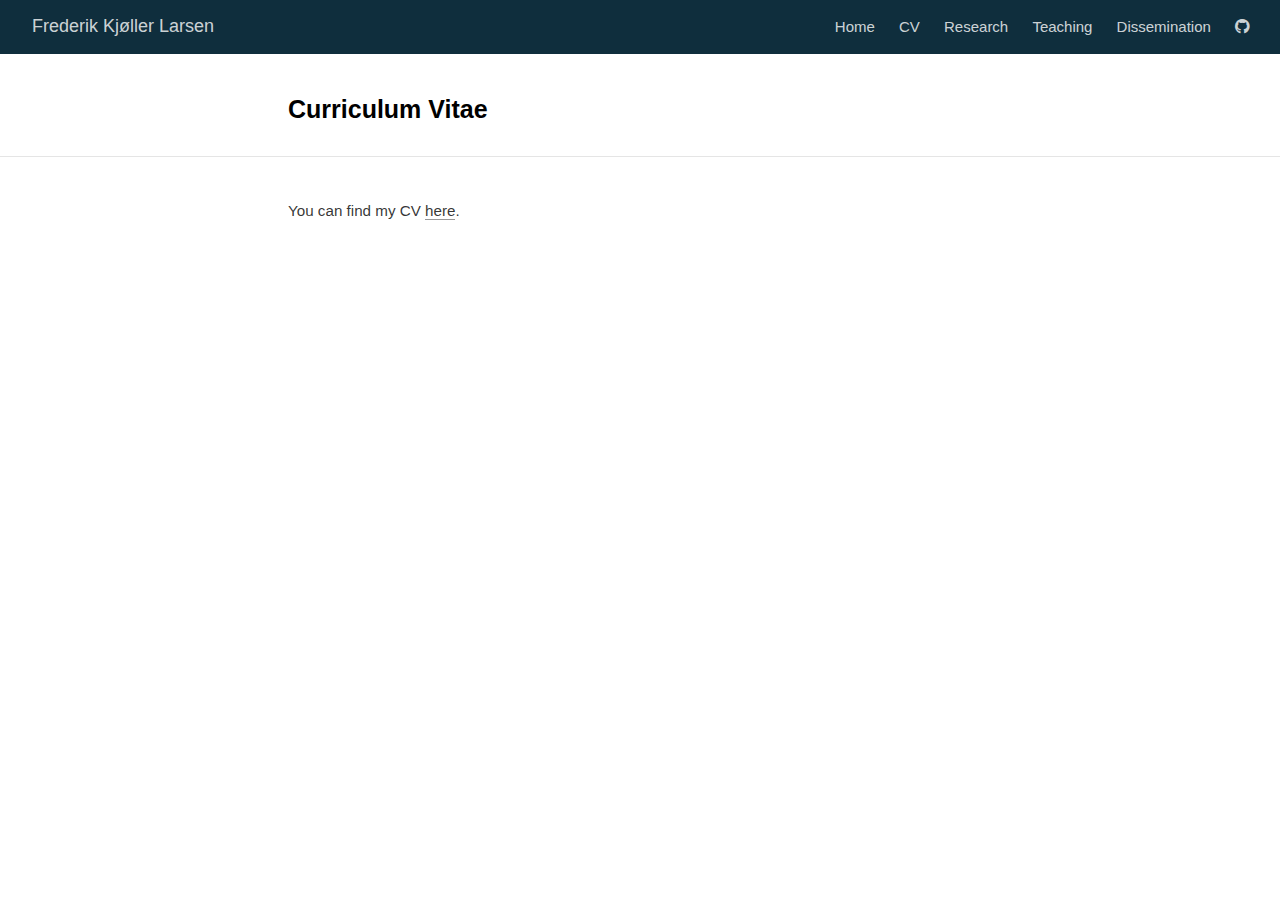
==== docs/cv.html @ 3d1d7c8d "create website" ====
<!DOCTYPE html>

<html xmlns="http://www.w3.org/1999/xhtml" lang="" xml:lang="">

<head>
  <meta charset="utf-8"/>
  <meta name="viewport" content="width=device-width, initial-scale=1"/>
  <meta http-equiv="X-UA-Compatible" content="IE=Edge,chrome=1"/>
  <meta name="generator" content="distill" />

  <style type="text/css">
  /* Hide doc at startup (prevent jankiness while JS renders/transforms) */
  body {
    visibility: hidden;
  }
  </style>

 <!--radix_placeholder_import_source-->
 <!--/radix_placeholder_import_source-->

<style type="text/css">code{white-space: pre;}</style>
<style type="text/css" data-origin="pandoc">
pre > code.sourceCode { white-space: pre; position: relative; }
pre > code.sourceCode > span { display: inline-block; line-height: 1.25; }
pre > code.sourceCode > span:empty { height: 1.2em; }
.sourceCode { overflow: visible; }
code.sourceCode > span { color: inherit; text-decoration: inherit; }
div.sourceCode { margin: 1em 0; }
pre.sourceCode { margin: 0; }
@media screen {
div.sourceCode { overflow: auto; }
}
@media print {
pre > code.sourceCode { white-space: pre-wrap; }
pre > code.sourceCode > span { text-indent: -5em; padding-left: 5em; }
}
pre.numberSource code
  { counter-reset: source-line 0; }
pre.numberSource code > span
  { position: relative; left: -4em; counter-increment: source-line; }
pre.numberSource code > span > a:first-child::before
  { content: counter(source-line);
    position: relative; left: -1em; text-align: right; vertical-align: baseline;
    border: none; display: inline-block;
    -webkit-touch-callout: none; -webkit-user-select: none;
    -khtml-user-select: none; -moz-user-select: none;
    -ms-user-select: none; user-select: none;
    padding: 0 4px; width: 4em;
    color: #aaaaaa;
  }
pre.numberSource { margin-left: 3em; border-left: 1px solid #aaaaaa;  padding-left: 4px; }
div.sourceCode
  {   }
@media screen {
pre > code.sourceCode > span > a:first-child::before { text-decoration: underline; }
}
code span.al { color: #ad0000; } /* Alert */
code span.an { color: #5e5e5e; } /* Annotation */
code span.at { } /* Attribute */
code span.bn { color: #ad0000; } /* BaseN */
code span.bu { } /* BuiltIn */
code span.cf { color: #007ba5; } /* ControlFlow */
code span.ch { color: #20794d; } /* Char */
code span.cn { color: #8f5902; } /* Constant */
code span.co { color: #5e5e5e; } /* Comment */
code span.cv { color: #5e5e5e; font-style: italic; } /* CommentVar */
code span.do { color: #5e5e5e; font-style: italic; } /* Documentation */
code span.dt { color: #ad0000; } /* DataType */
code span.dv { color: #ad0000; } /* DecVal */
code span.er { color: #ad0000; } /* Error */
code span.ex { } /* Extension */
code span.fl { color: #ad0000; } /* Float */
code span.fu { color: #4758ab; } /* Function */
code span.im { } /* Import */
code span.in { color: #5e5e5e; } /* Information */
code span.kw { color: #007ba5; } /* Keyword */
code span.op { color: #5e5e5e; } /* Operator */
code span.ot { color: #007ba5; } /* Other */
code span.pp { color: #ad0000; } /* Preprocessor */
code span.sc { color: #5e5e5e; } /* SpecialChar */
code span.ss { color: #20794d; } /* SpecialString */
code span.st { color: #20794d; } /* String */
code span.va { color: #111111; } /* Variable */
code span.vs { color: #20794d; } /* VerbatimString */
code span.wa { color: #5e5e5e; font-style: italic; } /* Warning */
</style>


  <!--radix_placeholder_meta_tags-->
  <title>Frederik Kjøller Larsen: Curriculum Vitae</title>




  <!--  https://developers.facebook.com/docs/sharing/webmasters#markup -->
  <meta property="og:title" content="Frederik Kjøller Larsen: Curriculum Vitae"/>
  <meta property="og:type" content="article"/>
  <meta property="og:locale" content="en_US"/>
  <meta property="og:site_name" content="Frederik Kjøller Larsen"/>

  <!--  https://dev.twitter.com/cards/types/summary -->
  <meta property="twitter:card" content="summary"/>
  <meta property="twitter:title" content="Frederik Kjøller Larsen: Curriculum Vitae"/>

  <!--/radix_placeholder_meta_tags-->
  <!--radix_placeholder_rmarkdown_metadata-->

  <script type="text/json" id="radix-rmarkdown-metadata">
  {"type":"list","attributes":{"names":{"type":"character","attributes":{},"value":["title","output"]}},"value":[{"type":"character","attributes":{},"value":["Curriculum Vitae"]},{"type":"character","attributes":{},"value":["distill::distill_article"]}]}
  </script>
  <!--/radix_placeholder_rmarkdown_metadata-->
  <!--radix_placeholder_navigation_in_header-->
  <meta name="distill:offset" content=""/>

  <script type="application/javascript">

    window.headroom_prevent_pin = false;

    window.document.addEventListener("DOMContentLoaded", function (event) {

      // initialize headroom for banner
      var header = $('header').get(0);
      var headerHeight = header.offsetHeight;
      var headroom = new Headroom(header, {
        tolerance: 5,
        onPin : function() {
          if (window.headroom_prevent_pin) {
            window.headroom_prevent_pin = false;
            headroom.unpin();
          }
        }
      });
      headroom.init();
      if(window.location.hash)
        headroom.unpin();
      $(header).addClass('headroom--transition');

      // offset scroll location for banner on hash change
      // (see: https://github.com/WickyNilliams/headroom.js/issues/38)
      window.addEventListener("hashchange", function(event) {
        window.scrollTo(0, window.pageYOffset - (headerHeight + 25));
      });

      // responsive menu
      $('.distill-site-header').each(function(i, val) {
        var topnav = $(this);
        var toggle = topnav.find('.nav-toggle');
        toggle.on('click', function() {
          topnav.toggleClass('responsive');
        });
      });

      // nav dropdowns
      $('.nav-dropbtn').click(function(e) {
        $(this).next('.nav-dropdown-content').toggleClass('nav-dropdown-active');
        $(this).parent().siblings('.nav-dropdown')
           .children('.nav-dropdown-content').removeClass('nav-dropdown-active');
      });
      $("body").click(function(e){
        $('.nav-dropdown-content').removeClass('nav-dropdown-active');
      });
      $(".nav-dropdown").click(function(e){
        e.stopPropagation();
      });
    });
  </script>

  <style type="text/css">

  /* Theme (user-documented overrideables for nav appearance) */

  .distill-site-nav {
    color: rgba(255, 255, 255, 0.8);
    background-color: #0F2E3D;
    font-size: 15px;
    font-weight: 300;
  }

  .distill-site-nav a {
    color: inherit;
    text-decoration: none;
  }

  .distill-site-nav a:hover {
    color: white;
  }

  @media print {
    .distill-site-nav {
      display: none;
    }
  }

  .distill-site-header {

  }

  .distill-site-footer {

  }


  /* Site Header */

  .distill-site-header {
    width: 100%;
    box-sizing: border-box;
    z-index: 3;
  }

  .distill-site-header .nav-left {
    display: inline-block;
    margin-left: 8px;
  }

  @media screen and (max-width: 768px) {
    .distill-site-header .nav-left {
      margin-left: 0;
    }
  }


  .distill-site-header .nav-right {
    float: right;
    margin-right: 8px;
  }

  .distill-site-header a,
  .distill-site-header .title {
    display: inline-block;
    text-align: center;
    padding: 14px 10px 14px 10px;
  }

  .distill-site-header .title {
    font-size: 18px;
    min-width: 150px;
  }

  .distill-site-header .logo {
    padding: 0;
  }

  .distill-site-header .logo img {
    display: none;
    max-height: 20px;
    width: auto;
    margin-bottom: -4px;
  }

  .distill-site-header .nav-image img {
    max-height: 18px;
    width: auto;
    display: inline-block;
    margin-bottom: -3px;
  }



  @media screen and (min-width: 1000px) {
    .distill-site-header .logo img {
      display: inline-block;
    }
    .distill-site-header .nav-left {
      margin-left: 20px;
    }
    .distill-site-header .nav-right {
      margin-right: 20px;
    }
    .distill-site-header .title {
      padding-left: 12px;
    }
  }


  .distill-site-header .nav-toggle {
    display: none;
  }

  .nav-dropdown {
    display: inline-block;
    position: relative;
  }

  .nav-dropdown .nav-dropbtn {
    border: none;
    outline: none;
    color: rgba(255, 255, 255, 0.8);
    padding: 16px 10px;
    background-color: transparent;
    font-family: inherit;
    font-size: inherit;
    font-weight: inherit;
    margin: 0;
    margin-top: 1px;
    z-index: 2;
  }

  .nav-dropdown-content {
    display: none;
    position: absolute;
    background-color: white;
    min-width: 200px;
    border: 1px solid rgba(0,0,0,0.15);
    border-radius: 4px;
    box-shadow: 0px 8px 16px 0px rgba(0,0,0,0.1);
    z-index: 1;
    margin-top: 2px;
    white-space: nowrap;
    padding-top: 4px;
    padding-bottom: 4px;
  }

  .nav-dropdown-content hr {
    margin-top: 4px;
    margin-bottom: 4px;
    border: none;
    border-bottom: 1px solid rgba(0, 0, 0, 0.1);
  }

  .nav-dropdown-active {
    display: block;
  }

  .nav-dropdown-content a, .nav-dropdown-content .nav-dropdown-header {
    color: black;
    padding: 6px 24px;
    text-decoration: none;
    display: block;
    text-align: left;
  }

  .nav-dropdown-content .nav-dropdown-header {
    display: block;
    padding: 5px 24px;
    padding-bottom: 0;
    text-transform: uppercase;
    font-size: 14px;
    color: #999999;
    white-space: nowrap;
  }

  .nav-dropdown:hover .nav-dropbtn {
    color: white;
  }

  .nav-dropdown-content a:hover {
    background-color: #ddd;
    color: black;
  }

  .nav-right .nav-dropdown-content {
    margin-left: -45%;
    right: 0;
  }

  @media screen and (max-width: 768px) {
    .distill-site-header a, .distill-site-header .nav-dropdown  {display: none;}
    .distill-site-header a.nav-toggle {
      float: right;
      display: block;
    }
    .distill-site-header .title {
      margin-left: 0;
    }
    .distill-site-header .nav-right {
      margin-right: 0;
    }
    .distill-site-header {
      overflow: hidden;
    }
    .nav-right .nav-dropdown-content {
      margin-left: 0;
    }
  }


  @media screen and (max-width: 768px) {
    .distill-site-header.responsive {position: relative; min-height: 500px; }
    .distill-site-header.responsive a.nav-toggle {
      position: absolute;
      right: 0;
      top: 0;
    }
    .distill-site-header.responsive a,
    .distill-site-header.responsive .nav-dropdown {
      display: block;
      text-align: left;
    }
    .distill-site-header.responsive .nav-left,
    .distill-site-header.responsive .nav-right {
      width: 100%;
    }
    .distill-site-header.responsive .nav-dropdown {float: none;}
    .distill-site-header.responsive .nav-dropdown-content {position: relative;}
    .distill-site-header.responsive .nav-dropdown .nav-dropbtn {
      display: block;
      width: 100%;
      text-align: left;
    }
  }

  /* Site Footer */

  .distill-site-footer {
    width: 100%;
    overflow: hidden;
    box-sizing: border-box;
    z-index: 3;
    margin-top: 30px;
    padding-top: 30px;
    padding-bottom: 30px;
    text-align: center;
  }

  /* Headroom */

  d-title {
    padding-top: 6rem;
  }

  @media print {
    d-title {
      padding-top: 4rem;
    }
  }

  .headroom {
    z-index: 1000;
    position: fixed;
    top: 0;
    left: 0;
    right: 0;
  }

  .headroom--transition {
    transition: all .4s ease-in-out;
  }

  .headroom--unpinned {
    top: -100px;
  }

  .headroom--pinned {
    top: 0;
  }

  /* adjust viewport for navbar height */
  /* helps vertically center bootstrap (non-distill) content */
  .min-vh-100 {
    min-height: calc(100vh - 100px) !important;
  }

  </style>

  <script src="site_libs/jquery-3.6.0/jquery-3.6.0.min.js"></script>
  <link href="site_libs/font-awesome-5.1.0/css/all.css" rel="stylesheet"/>
  <link href="site_libs/font-awesome-5.1.0/css/v4-shims.css" rel="stylesheet"/>
  <script src="site_libs/headroom-0.9.4/headroom.min.js"></script>
  <script src="site_libs/autocomplete-0.37.1/autocomplete.min.js"></script>
  <script src="site_libs/fuse-6.4.1/fuse.min.js"></script>

  <script type="application/javascript">

  function getMeta(metaName) {
    var metas = document.getElementsByTagName('meta');
    for (let i = 0; i < metas.length; i++) {
      if (metas[i].getAttribute('name') === metaName) {
        return metas[i].getAttribute('content');
      }
    }
    return '';
  }

  function offsetURL(url) {
    var offset = getMeta('distill:offset');
    return offset ? offset + '/' + url : url;
  }

  function createFuseIndex() {

    // create fuse index
    var options = {
      keys: [
        { name: 'title', weight: 20 },
        { name: 'categories', weight: 15 },
        { name: 'description', weight: 10 },
        { name: 'contents', weight: 5 },
      ],
      ignoreLocation: true,
      threshold: 0
    };
    var fuse = new window.Fuse([], options);

    // fetch the main search.json
    return fetch(offsetURL('search.json'))
      .then(function(response) {
        if (response.status == 200) {
          return response.json().then(function(json) {
            // index main articles
            json.articles.forEach(function(article) {
              fuse.add(article);
            });
            // download collections and index their articles
            return Promise.all(json.collections.map(function(collection) {
              return fetch(offsetURL(collection)).then(function(response) {
                if (response.status === 200) {
                  return response.json().then(function(articles) {
                    articles.forEach(function(article) {
                      fuse.add(article);
                    });
                  })
                } else {
                  return Promise.reject(
                    new Error('Unexpected status from search index request: ' +
                              response.status)
                  );
                }
              });
            })).then(function() {
              return fuse;
            });
          });

        } else {
          return Promise.reject(
            new Error('Unexpected status from search index request: ' +
                        response.status)
          );
        }
      });
  }

  window.document.addEventListener("DOMContentLoaded", function (event) {

    // get search element (bail if we don't have one)
    var searchEl = window.document.getElementById('distill-search');
    if (!searchEl)
      return;

    createFuseIndex()
      .then(function(fuse) {

        // make search box visible
        searchEl.classList.remove('hidden');

        // initialize autocomplete
        var options = {
          autoselect: true,
          hint: false,
          minLength: 2,
        };
        window.autocomplete(searchEl, options, [{
          source: function(query, callback) {
            const searchOptions = {
              isCaseSensitive: false,
              shouldSort: true,
              minMatchCharLength: 2,
              limit: 10,
            };
            var results = fuse.search(query, searchOptions);
            callback(results
              .map(function(result) { return result.item; })
            );
          },
          templates: {
            suggestion: function(suggestion) {
              var img = suggestion.preview && Object.keys(suggestion.preview).length > 0
                ? `<img src="${offsetURL(suggestion.preview)}"</img>`
                : '';
              var html = `
                <div class="search-item">
                  <h3>${suggestion.title}</h3>
                  <div class="search-item-description">
                    ${suggestion.description || ''}
                  </div>
                  <div class="search-item-preview">
                    ${img}
                  </div>
                </div>
              `;
              return html;
            }
          }
        }]).on('autocomplete:selected', function(event, suggestion) {
          window.location.href = offsetURL(suggestion.path);
        });
        // remove inline display style on autocompleter (we want to
        // manage responsive display via css)
        $('.algolia-autocomplete').css("display", "");
      })
      .catch(function(error) {
        console.log(error);
      });

  });

  </script>

  <style type="text/css">

  .nav-search {
    font-size: x-small;
  }

  /* Algolioa Autocomplete */

  .algolia-autocomplete {
    display: inline-block;
    margin-left: 10px;
    vertical-align: sub;
    background-color: white;
    color: black;
    padding: 6px;
    padding-top: 8px;
    padding-bottom: 0;
    border-radius: 6px;
    border: 1px #0F2E3D solid;
    width: 180px;
  }


  @media screen and (max-width: 768px) {
    .distill-site-nav .algolia-autocomplete {
      display: none;
      visibility: hidden;
    }
    .distill-site-nav.responsive .algolia-autocomplete {
      display: inline-block;
      visibility: visible;
    }
    .distill-site-nav.responsive .algolia-autocomplete .aa-dropdown-menu {
      margin-left: 0;
      width: 400px;
      max-height: 400px;
    }
  }

  .algolia-autocomplete .aa-input, .algolia-autocomplete .aa-hint {
    width: 90%;
    outline: none;
    border: none;
  }

  .algolia-autocomplete .aa-hint {
    color: #999;
  }
  .algolia-autocomplete .aa-dropdown-menu {
    width: 550px;
    max-height: 70vh;
    overflow-x: visible;
    overflow-y: scroll;
    padding: 5px;
    margin-top: 3px;
    margin-left: -150px;
    background-color: #fff;
    border-radius: 5px;
    border: 1px solid #999;
    border-top: none;
  }

  .algolia-autocomplete .aa-dropdown-menu .aa-suggestion {
    cursor: pointer;
    padding: 5px 4px;
    border-bottom: 1px solid #eee;
  }

  .algolia-autocomplete .aa-dropdown-menu .aa-suggestion:last-of-type {
    border-bottom: none;
    margin-bottom: 2px;
  }

  .algolia-autocomplete .aa-dropdown-menu .aa-suggestion .search-item {
    overflow: hidden;
    font-size: 0.8em;
    line-height: 1.4em;
  }

  .algolia-autocomplete .aa-dropdown-menu .aa-suggestion .search-item h3 {
    font-size: 1rem;
    margin-block-start: 0;
    margin-block-end: 5px;
  }

  .algolia-autocomplete .aa-dropdown-menu .aa-suggestion .search-item-description {
    display: inline-block;
    overflow: hidden;
    height: 2.8em;
    width: 80%;
    margin-right: 4%;
  }

  .algolia-autocomplete .aa-dropdown-menu .aa-suggestion .search-item-preview {
    display: inline-block;
    width: 15%;
  }

  .algolia-autocomplete .aa-dropdown-menu .aa-suggestion .search-item-preview img {
    height: 3em;
    width: auto;
    display: none;
  }

  .algolia-autocomplete .aa-dropdown-menu .aa-suggestion .search-item-preview img[src] {
    display: initial;
  }

  .algolia-autocomplete .aa-dropdown-menu .aa-suggestion.aa-cursor {
    background-color: #eee;
  }
  .algolia-autocomplete .aa-dropdown-menu .aa-suggestion em {
    font-weight: bold;
    font-style: normal;
  }

  </style>


  <!--/radix_placeholder_navigation_in_header-->
  <!--radix_placeholder_distill-->

  <style type="text/css">

  body {
    background-color: white;
  }

  .pandoc-table {
    width: 100%;
  }

  .pandoc-table>caption {
    margin-bottom: 10px;
  }

  .pandoc-table th:not([align]) {
    text-align: left;
  }

  .pagedtable-footer {
    font-size: 15px;
  }

  d-byline .byline {
    grid-template-columns: 2fr 2fr;
  }

  d-byline .byline h3 {
    margin-block-start: 1.5em;
  }

  d-byline .byline .authors-affiliations h3 {
    margin-block-start: 0.5em;
  }

  .authors-affiliations .orcid-id {
    width: 16px;
    height:16px;
    margin-left: 4px;
    margin-right: 4px;
    vertical-align: middle;
    padding-bottom: 2px;
  }

  d-title .dt-tags {
    margin-top: 1em;
    grid-column: text;
  }

  .dt-tags .dt-tag {
    text-decoration: none;
    display: inline-block;
    color: rgba(0,0,0,0.6);
    padding: 0em 0.4em;
    margin-right: 0.5em;
    margin-bottom: 0.4em;
    font-size: 70%;
    border: 1px solid rgba(0,0,0,0.2);
    border-radius: 3px;
    text-transform: uppercase;
    font-weight: 500;
  }

  d-article table.gt_table td,
  d-article table.gt_table th {
    border-bottom: none;
  }

  .html-widget {
    margin-bottom: 2.0em;
  }

  .l-screen-inset {
    padding-right: 16px;
  }

  .l-screen .caption {
    margin-left: 10px;
  }

  .shaded {
    background: rgb(247, 247, 247);
    padding-top: 20px;
    padding-bottom: 20px;
    border-top: 1px solid rgba(0, 0, 0, 0.1);
    border-bottom: 1px solid rgba(0, 0, 0, 0.1);
  }

  .shaded .html-widget {
    margin-bottom: 0;
    border: 1px solid rgba(0, 0, 0, 0.1);
  }

  .shaded .shaded-content {
    background: white;
  }

  .text-output {
    margin-top: 0;
    line-height: 1.5em;
  }

  .hidden {
    display: none !important;
  }

  d-article {
    padding-top: 2.5rem;
    padding-bottom: 30px;
  }

  d-appendix {
    padding-top: 30px;
  }

  d-article>p>img {
    width: 100%;
  }

  d-article h2 {
    margin: 1rem 0 1.5rem 0;
  }

  d-article h3 {
    margin-top: 1.5rem;
  }

  d-article iframe {
    border: 1px solid rgba(0, 0, 0, 0.1);
    margin-bottom: 2.0em;
    width: 100%;
  }

  /* Tweak code blocks */

  d-article div.sourceCode code,
  d-article pre code {
    font-family: Consolas, Monaco, 'Andale Mono', 'Ubuntu Mono', monospace;
  }

  d-article pre,
  d-article div.sourceCode,
  d-article div.sourceCode pre {
    overflow: auto;
  }

  d-article div.sourceCode {
    background-color: white;
  }

  d-article div.sourceCode pre {
    padding-left: 10px;
    font-size: 12px;
    border-left: 2px solid rgba(0,0,0,0.1);
  }

  d-article pre {
    font-size: 12px;
    color: black;
    background: none;
    margin-top: 0;
    text-align: left;
    white-space: pre;
    word-spacing: normal;
    word-break: normal;
    word-wrap: normal;
    line-height: 1.5;

    -moz-tab-size: 4;
    -o-tab-size: 4;
    tab-size: 4;

    -webkit-hyphens: none;
    -moz-hyphens: none;
    -ms-hyphens: none;
    hyphens: none;
  }

  d-article pre a {
    border-bottom: none;
  }

  d-article pre a:hover {
    border-bottom: none;
    text-decoration: underline;
  }

  d-article details {
    grid-column: text;
    margin-bottom: 0.8em;
  }

  @media(min-width: 768px) {

  d-article pre,
  d-article div.sourceCode,
  d-article div.sourceCode pre {
    overflow: visible !important;
  }

  d-article div.sourceCode pre {
    padding-left: 18px;
    font-size: 14px;
  }

  d-article pre {
    font-size: 14px;
  }

  }

  figure img.external {
    background: white;
    border: 1px solid rgba(0, 0, 0, 0.1);
    box-shadow: 0 1px 8px rgba(0, 0, 0, 0.1);
    padding: 18px;
    box-sizing: border-box;
  }

  /* CSS for d-contents */

  .d-contents {
    grid-column: text;
    color: rgba(0,0,0,0.8);
    font-size: 0.9em;
    padding-bottom: 1em;
    margin-bottom: 1em;
    padding-bottom: 0.5em;
    margin-bottom: 1em;
    padding-left: 0.25em;
    justify-self: start;
  }

  @media(min-width: 1000px) {
    .d-contents.d-contents-float {
      height: 0;
      grid-column-start: 1;
      grid-column-end: 4;
      justify-self: center;
      padding-right: 3em;
      padding-left: 2em;
    }
  }

  .d-contents nav h3 {
    font-size: 18px;
    margin-top: 0;
    margin-bottom: 1em;
  }

  .d-contents li {
    list-style-type: none
  }

  .d-contents nav > ul {
    padding-left: 0;
  }

  .d-contents ul {
    padding-left: 1em
  }

  .d-contents nav ul li {
    margin-top: 0.6em;
    margin-bottom: 0.2em;
  }

  .d-contents nav a {
    font-size: 13px;
    border-bottom: none;
    text-decoration: none
    color: rgba(0, 0, 0, 0.8);
  }

  .d-contents nav a:hover {
    text-decoration: underline solid rgba(0, 0, 0, 0.6)
  }

  .d-contents nav > ul > li > a {
    font-weight: 600;
  }

  .d-contents nav > ul > li > ul {
    font-weight: inherit;
  }

  .d-contents nav > ul > li > ul > li {
    margin-top: 0.2em;
  }


  .d-contents nav ul {
    margin-top: 0;
    margin-bottom: 0.25em;
  }

  .d-article-with-toc h2:nth-child(2) {
    margin-top: 0;
  }


  /* Figure */

  .figure {
    position: relative;
    margin-bottom: 2.5em;
    margin-top: 1.5em;
  }

  .figure img {
    width: 100%;
  }

  .figure .caption {
    color: rgba(0, 0, 0, 0.6);
    font-size: 12px;
    line-height: 1.5em;
  }

  .figure img.external {
    background: white;
    border: 1px solid rgba(0, 0, 0, 0.1);
    box-shadow: 0 1px 8px rgba(0, 0, 0, 0.1);
    padding: 18px;
    box-sizing: border-box;
  }

  .figure .caption a {
    color: rgba(0, 0, 0, 0.6);
  }

  .figure .caption b,
  .figure .caption strong, {
    font-weight: 600;
    color: rgba(0, 0, 0, 1.0);
  }

  /* Citations */

  d-article .citation {
    color: inherit;
    cursor: inherit;
  }

  div.hanging-indent{
    margin-left: 1em; text-indent: -1em;
  }

  /* Citation hover box */

  .tippy-box[data-theme~=light-border] {
    background-color: rgba(250, 250, 250, 0.95);
  }

  .tippy-content > p {
    margin-bottom: 0;
    padding: 2px;
  }


  /* Tweak 1000px media break to show more text */

  @media(min-width: 1000px) {
    .base-grid,
    distill-header,
    d-title,
    d-abstract,
    d-article,
    d-appendix,
    distill-appendix,
    d-byline,
    d-footnote-list,
    d-citation-list,
    distill-footer {
      grid-template-columns: [screen-start] 1fr [page-start kicker-start] 80px [middle-start] 50px [text-start kicker-end] 65px 65px 65px 65px 65px 65px 65px 65px [text-end gutter-start] 65px [middle-end] 65px [page-end gutter-end] 1fr [screen-end];
      grid-column-gap: 16px;
    }

    .grid {
      grid-column-gap: 16px;
    }

    d-article {
      font-size: 1.06rem;
      line-height: 1.7em;
    }
    figure .caption, .figure .caption, figure figcaption {
      font-size: 13px;
    }
  }

  @media(min-width: 1180px) {
    .base-grid,
    distill-header,
    d-title,
    d-abstract,
    d-article,
    d-appendix,
    distill-appendix,
    d-byline,
    d-footnote-list,
    d-citation-list,
    distill-footer {
      grid-template-columns: [screen-start] 1fr [page-start kicker-start] 60px [middle-start] 60px [text-start kicker-end] 60px 60px 60px 60px 60px 60px 60px 60px [text-end gutter-start] 60px [middle-end] 60px [page-end gutter-end] 1fr [screen-end];
      grid-column-gap: 32px;
    }

    .grid {
      grid-column-gap: 32px;
    }
  }


  /* Get the citation styles for the appendix (not auto-injected on render since
     we do our own rendering of the citation appendix) */

  d-appendix .citation-appendix,
  .d-appendix .citation-appendix {
    font-size: 11px;
    line-height: 15px;
    border-left: 1px solid rgba(0, 0, 0, 0.1);
    padding-left: 18px;
    border: 1px solid rgba(0,0,0,0.1);
    background: rgba(0, 0, 0, 0.02);
    padding: 10px 18px;
    border-radius: 3px;
    color: rgba(150, 150, 150, 1);
    overflow: hidden;
    margin-top: -12px;
    white-space: pre-wrap;
    word-wrap: break-word;
  }

  /* Include appendix styles here so they can be overridden */

  d-appendix {
    contain: layout style;
    font-size: 0.8em;
    line-height: 1.7em;
    margin-top: 60px;
    margin-bottom: 0;
    border-top: 1px solid rgba(0, 0, 0, 0.1);
    color: rgba(0,0,0,0.5);
    padding-top: 60px;
    padding-bottom: 48px;
  }

  d-appendix h3 {
    grid-column: page-start / text-start;
    font-size: 15px;
    font-weight: 500;
    margin-top: 1em;
    margin-bottom: 0;
    color: rgba(0,0,0,0.65);
  }

  d-appendix h3 + * {
    margin-top: 1em;
  }

  d-appendix ol {
    padding: 0 0 0 15px;
  }

  @media (min-width: 768px) {
    d-appendix ol {
      padding: 0 0 0 30px;
      margin-left: -30px;
    }
  }

  d-appendix li {
    margin-bottom: 1em;
  }

  d-appendix a {
    color: rgba(0, 0, 0, 0.6);
  }

  d-appendix > * {
    grid-column: text;
  }

  d-appendix > d-footnote-list,
  d-appendix > d-citation-list,
  d-appendix > distill-appendix {
    grid-column: screen;
  }

  /* Include footnote styles here so they can be overridden */

  d-footnote-list {
    contain: layout style;
  }

  d-footnote-list > * {
    grid-column: text;
  }

  d-footnote-list a.footnote-backlink {
    color: rgba(0,0,0,0.3);
    padding-left: 0.5em;
  }



  /* Anchor.js */

  .anchorjs-link {
    /*transition: all .25s linear; */
    text-decoration: none;
    border-bottom: none;
  }
  *:hover > .anchorjs-link {
    margin-left: -1.125em !important;
    text-decoration: none;
    border-bottom: none;
  }

  /* Social footer */

  .social_footer {
    margin-top: 30px;
    margin-bottom: 0;
    color: rgba(0,0,0,0.67);
  }

  .disqus-comments {
    margin-right: 30px;
  }

  .disqus-comment-count {
    border-bottom: 1px solid rgba(0, 0, 0, 0.4);
    cursor: pointer;
  }

  #disqus_thread {
    margin-top: 30px;
  }

  .article-sharing a {
    border-bottom: none;
    margin-right: 8px;
  }

  .article-sharing a:hover {
    border-bottom: none;
  }

  .sidebar-section.subscribe {
    font-size: 12px;
    line-height: 1.6em;
  }

  .subscribe p {
    margin-bottom: 0.5em;
  }


  .article-footer .subscribe {
    font-size: 15px;
    margin-top: 45px;
  }


  .sidebar-section.custom {
    font-size: 12px;
    line-height: 1.6em;
  }

  .custom p {
    margin-bottom: 0.5em;
  }

  /* Styles for listing layout (hide title) */
  .layout-listing d-title, .layout-listing .d-title {
    display: none;
  }

  /* Styles for posts lists (not auto-injected) */


  .posts-with-sidebar {
    padding-left: 45px;
    padding-right: 45px;
  }

  .posts-list .description h2,
  .posts-list .description p {
    font-family: -apple-system, BlinkMacSystemFont, "Segoe UI", Roboto, Oxygen, Ubuntu, Cantarell, "Fira Sans", "Droid Sans", "Helvetica Neue", Arial, sans-serif;
  }

  .posts-list .description h2 {
    font-weight: 700;
    border-bottom: none;
    padding-bottom: 0;
  }

  .posts-list h2.post-tag {
    border-bottom: 1px solid rgba(0, 0, 0, 0.2);
    padding-bottom: 12px;
  }
  .posts-list {
    margin-top: 60px;
    margin-bottom: 24px;
  }

  .posts-list .post-preview {
    text-decoration: none;
    overflow: hidden;
    display: block;
    border-bottom: 1px solid rgba(0, 0, 0, 0.1);
    padding: 24px 0;
  }

  .post-preview-last {
    border-bottom: none !important;
  }

  .posts-list .posts-list-caption {
    grid-column: screen;
    font-weight: 400;
  }

  .posts-list .post-preview h2 {
    margin: 0 0 6px 0;
    line-height: 1.2em;
    font-style: normal;
    font-size: 24px;
  }

  .posts-list .post-preview p {
    margin: 0 0 12px 0;
    line-height: 1.4em;
    font-size: 16px;
  }

  .posts-list .post-preview .thumbnail {
    box-sizing: border-box;
    margin-bottom: 24px;
    position: relative;
    max-width: 500px;
  }
  .posts-list .post-preview img {
    width: 100%;
    display: block;
  }

  .posts-list .metadata {
    font-size: 12px;
    line-height: 1.4em;
    margin-bottom: 18px;
  }

  .posts-list .metadata > * {
    display: inline-block;
  }

  .posts-list .metadata .publishedDate {
    margin-right: 2em;
  }

  .posts-list .metadata .dt-authors {
    display: block;
    margin-top: 0.3em;
    margin-right: 2em;
  }

  .posts-list .dt-tags {
    display: block;
    line-height: 1em;
  }

  .posts-list .dt-tags .dt-tag {
    display: inline-block;
    color: rgba(0,0,0,0.6);
    padding: 0.3em 0.4em;
    margin-right: 0.2em;
    margin-bottom: 0.4em;
    font-size: 60%;
    border: 1px solid rgba(0,0,0,0.2);
    border-radius: 3px;
    text-transform: uppercase;
    font-weight: 500;
  }

  .posts-list img {
    opacity: 1;
  }

  .posts-list img[data-src] {
    opacity: 0;
  }

  .posts-more {
    clear: both;
  }


  .posts-sidebar {
    font-size: 16px;
  }

  .posts-sidebar h3 {
    font-size: 16px;
    margin-top: 0;
    margin-bottom: 0.5em;
    font-weight: 400;
    text-transform: uppercase;
  }

  .sidebar-section {
    margin-bottom: 30px;
  }

  .categories ul {
    list-style-type: none;
    margin: 0;
    padding: 0;
  }

  .categories li {
    color: rgba(0, 0, 0, 0.8);
    margin-bottom: 0;
  }

  .categories li>a {
    border-bottom: none;
  }

  .categories li>a:hover {
    border-bottom: 1px solid rgba(0, 0, 0, 0.4);
  }

  .categories .active {
    font-weight: 600;
  }

  .categories .category-count {
    color: rgba(0, 0, 0, 0.4);
  }


  @media(min-width: 768px) {
    .posts-list .post-preview h2 {
      font-size: 26px;
    }
    .posts-list .post-preview .thumbnail {
      float: right;
      width: 30%;
      margin-bottom: 0;
    }
    .posts-list .post-preview .description {
      float: left;
      width: 45%;
    }
    .posts-list .post-preview .metadata {
      float: left;
      width: 20%;
      margin-top: 8px;
    }
    .posts-list .post-preview p {
      margin: 0 0 12px 0;
      line-height: 1.5em;
      font-size: 16px;
    }
    .posts-with-sidebar .posts-list {
      float: left;
      width: 75%;
    }
    .posts-with-sidebar .posts-sidebar {
      float: right;
      width: 20%;
      margin-top: 60px;
      padding-top: 24px;
      padding-bottom: 24px;
    }
  }


  /* Improve display for browsers without grid (IE/Edge <= 15) */

  .downlevel {
    line-height: 1.6em;
    font-family: -apple-system, BlinkMacSystemFont, "Segoe UI", Roboto, Oxygen, Ubuntu, Cantarell, "Fira Sans", "Droid Sans", "Helvetica Neue", Arial, sans-serif;
    margin: 0;
  }

  .downlevel .d-title {
    padding-top: 6rem;
    padding-bottom: 1.5rem;
  }

  .downlevel .d-title h1 {
    font-size: 50px;
    font-weight: 700;
    line-height: 1.1em;
    margin: 0 0 0.5rem;
  }

  .downlevel .d-title p {
    font-weight: 300;
    font-size: 1.2rem;
    line-height: 1.55em;
    margin-top: 0;
  }

  .downlevel .d-byline {
    padding-top: 0.8em;
    padding-bottom: 0.8em;
    font-size: 0.8rem;
    line-height: 1.8em;
  }

  .downlevel .section-separator {
    border: none;
    border-top: 1px solid rgba(0, 0, 0, 0.1);
  }

  .downlevel .d-article {
    font-size: 1.06rem;
    line-height: 1.7em;
    padding-top: 1rem;
    padding-bottom: 2rem;
  }


  .downlevel .d-appendix {
    padding-left: 0;
    padding-right: 0;
    max-width: none;
    font-size: 0.8em;
    line-height: 1.7em;
    margin-bottom: 0;
    color: rgba(0,0,0,0.5);
    padding-top: 40px;
    padding-bottom: 48px;
  }

  .downlevel .footnotes ol {
    padding-left: 13px;
  }

  .downlevel .base-grid,
  .downlevel .distill-header,
  .downlevel .d-title,
  .downlevel .d-abstract,
  .downlevel .d-article,
  .downlevel .d-appendix,
  .downlevel .distill-appendix,
  .downlevel .d-byline,
  .downlevel .d-footnote-list,
  .downlevel .d-citation-list,
  .downlevel .distill-footer,
  .downlevel .appendix-bottom,
  .downlevel .posts-container {
    padding-left: 40px;
    padding-right: 40px;
  }

  @media(min-width: 768px) {
    .downlevel .base-grid,
    .downlevel .distill-header,
    .downlevel .d-title,
    .downlevel .d-abstract,
    .downlevel .d-article,
    .downlevel .d-appendix,
    .downlevel .distill-appendix,
    .downlevel .d-byline,
    .downlevel .d-footnote-list,
    .downlevel .d-citation-list,
    .downlevel .distill-footer,
    .downlevel .appendix-bottom,
    .downlevel .posts-container {
    padding-left: 150px;
    padding-right: 150px;
    max-width: 900px;
  }
  }

  .downlevel pre code {
    display: block;
    border-left: 2px solid rgba(0, 0, 0, .1);
    padding: 0 0 0 20px;
    font-size: 14px;
  }

  .downlevel code, .downlevel pre {
    color: black;
    background: none;
    font-family: Consolas, Monaco, 'Andale Mono', 'Ubuntu Mono', monospace;
    text-align: left;
    white-space: pre;
    word-spacing: normal;
    word-break: normal;
    word-wrap: normal;
    line-height: 1.5;

    -moz-tab-size: 4;
    -o-tab-size: 4;
    tab-size: 4;

    -webkit-hyphens: none;
    -moz-hyphens: none;
    -ms-hyphens: none;
    hyphens: none;
  }

  .downlevel .posts-list .post-preview {
    color: inherit;
  }



  </style>

  <script type="application/javascript">

  function is_downlevel_browser() {
    if (bowser.isUnsupportedBrowser({ msie: "12", msedge: "16"},
                                   window.navigator.userAgent)) {
      return true;
    } else {
      return window.load_distill_framework === undefined;
    }
  }

  // show body when load is complete
  function on_load_complete() {

    // add anchors
    if (window.anchors) {
      window.anchors.options.placement = 'left';
      window.anchors.add('d-article > h2, d-article > h3, d-article > h4, d-article > h5');
    }


    // set body to visible
    document.body.style.visibility = 'visible';

    // force redraw for leaflet widgets
    if (window.HTMLWidgets) {
      var maps = window.HTMLWidgets.findAll(".leaflet");
      $.each(maps, function(i, el) {
        var map = this.getMap();
        map.invalidateSize();
        map.eachLayer(function(layer) {
          if (layer instanceof L.TileLayer)
            layer.redraw();
        });
      });
    }

    // trigger 'shown' so htmlwidgets resize
    $('d-article').trigger('shown');
  }

  function init_distill() {

    init_common();

    // create front matter
    var front_matter = $('<d-front-matter></d-front-matter>');
    $('#distill-front-matter').wrap(front_matter);

    // create d-title
    $('.d-title').changeElementType('d-title');

    // create d-byline
    var byline = $('<d-byline></d-byline>');
    $('.d-byline').replaceWith(byline);

    // create d-article
    var article = $('<d-article></d-article>');
    $('.d-article').wrap(article).children().unwrap();

    // move posts container into article
    $('.posts-container').appendTo($('d-article'));

    // create d-appendix
    $('.d-appendix').changeElementType('d-appendix');

    // flag indicating that we have appendix items
    var appendix = $('.appendix-bottom').children('h3').length > 0;

    // replace footnotes with <d-footnote>
    $('.footnote-ref').each(function(i, val) {
      appendix = true;
      var href = $(this).attr('href');
      var id = href.replace('#', '');
      var fn = $('#' + id);
      var fn_p = $('#' + id + '>p');
      fn_p.find('.footnote-back').remove();
      var text = fn_p.html();
      var dtfn = $('<d-footnote></d-footnote>');
      dtfn.html(text);
      $(this).replaceWith(dtfn);
    });
    // remove footnotes
    $('.footnotes').remove();

    // move refs into #references-listing
    $('#references-listing').replaceWith($('#refs'));

    $('h1.appendix, h2.appendix').each(function(i, val) {
      $(this).changeElementType('h3');
    });
    $('h3.appendix').each(function(i, val) {
      var id = $(this).attr('id');
      $('.d-contents a[href="#' + id + '"]').parent().remove();
      appendix = true;
      $(this).nextUntil($('h1, h2, h3')).addBack().appendTo($('d-appendix'));
    });

    // show d-appendix if we have appendix content
    $("d-appendix").css('display', appendix ? 'grid' : 'none');

    // localize layout chunks to just output
    $('.layout-chunk').each(function(i, val) {

      // capture layout
      var layout = $(this).attr('data-layout');

      // apply layout to markdown level block elements
      var elements = $(this).children().not('details, div.sourceCode, pre, script');
      elements.each(function(i, el) {
        var layout_div = $('<div class="' + layout + '"></div>');
        if (layout_div.hasClass('shaded')) {
          var shaded_content = $('<div class="shaded-content"></div>');
          $(this).wrap(shaded_content);
          $(this).parent().wrap(layout_div);
        } else {
          $(this).wrap(layout_div);
        }
      });


      // unwrap the layout-chunk div
      $(this).children().unwrap();
    });

    // remove code block used to force  highlighting css
    $('.distill-force-highlighting-css').parent().remove();

    // remove empty line numbers inserted by pandoc when using a
    // custom syntax highlighting theme
    $('code.sourceCode a:empty').remove();

    // load distill framework
    load_distill_framework();

    // wait for window.distillRunlevel == 4 to do post processing
    function distill_post_process() {

      if (!window.distillRunlevel || window.distillRunlevel < 4)
        return;

      // hide author/affiliations entirely if we have no authors
      var front_matter = JSON.parse($("#distill-front-matter").html());
      var have_authors = front_matter.authors && front_matter.authors.length > 0;
      if (!have_authors)
        $('d-byline').addClass('hidden');

      // article with toc class
      $('.d-contents').parent().addClass('d-article-with-toc');

      // strip links that point to #
      $('.authors-affiliations').find('a[href="#"]').removeAttr('href');

      // add orcid ids
      $('.authors-affiliations').find('.author').each(function(i, el) {
        var orcid_id = front_matter.authors[i].orcidID;
        if (orcid_id) {
          var a = $('<a></a>');
          a.attr('href', 'https://orcid.org/' + orcid_id);
          var img = $('<img></img>');
          img.addClass('orcid-id');
          img.attr('alt', 'ORCID ID');
          img.attr('src','[data-uri]');
          a.append(img);
          $(this).append(a);
        }
      });

      // hide elements of author/affiliations grid that have no value
      function hide_byline_column(caption) {
        $('d-byline').find('h3:contains("' + caption + '")').parent().css('visibility', 'hidden');
      }

      // affiliations
      var have_affiliations = false;
      for (var i = 0; i<front_matter.authors.length; ++i) {
        var author = front_matter.authors[i];
        if (author.affiliation !== "&nbsp;") {
          have_affiliations = true;
          break;
        }
      }
      if (!have_affiliations)
        $('d-byline').find('h3:contains("Affiliations")').css('visibility', 'hidden');

      // published date
      if (!front_matter.publishedDate)
        hide_byline_column("Published");

      // document object identifier
      var doi = $('d-byline').find('h3:contains("DOI")');
      var doi_p = doi.next().empty();
      if (!front_matter.doi) {
        // if we have a citation and valid citationText then link to that
        if ($('#citation').length > 0 && front_matter.citationText) {
          doi.html('Citation');
          $('<a href="#citation"></a>')
            .text(front_matter.citationText)
            .appendTo(doi_p);
        } else {
          hide_byline_column("DOI");
        }
      } else {
        $('<a></a>')
           .attr('href', "https://doi.org/" + front_matter.doi)
           .html(front_matter.doi)
           .appendTo(doi_p);
      }

       // change plural form of authors/affiliations
      if (front_matter.authors.length === 1) {
        var grid = $('.authors-affiliations');
        grid.children('h3:contains("Authors")').text('Author');
        grid.children('h3:contains("Affiliations")').text('Affiliation');
      }

      // remove d-appendix and d-footnote-list local styles
      $('d-appendix > style:first-child').remove();
      $('d-footnote-list > style:first-child').remove();

      // move appendix-bottom entries to the bottom
      $('.appendix-bottom').appendTo('d-appendix').children().unwrap();
      $('.appendix-bottom').remove();

      // hoverable references
      $('span.citation[data-cites]').each(function() {
        var refs = $(this).attr('data-cites').split(" ");
        var refHtml = refs.map(function(ref) {
          return "<p>" + $('#ref-' + ref).html() + "</p>";
        }).join("\n");
        window.tippy(this, {
          allowHTML: true,
          content: refHtml,
          maxWidth: 500,
          interactive: true,
          interactiveBorder: 10,
          theme: 'light-border',
          placement: 'bottom-start'
        });
      });

      // clear polling timer
      clearInterval(tid);

      // show body now that everything is ready
      on_load_complete();
    }

    var tid = setInterval(distill_post_process, 50);
    distill_post_process();

  }

  function init_downlevel() {

    init_common();

     // insert hr after d-title
    $('.d-title').after($('<hr class="section-separator"/>'));

    // check if we have authors
    var front_matter = JSON.parse($("#distill-front-matter").html());
    var have_authors = front_matter.authors && front_matter.authors.length > 0;

    // manage byline/border
    if (!have_authors)
      $('.d-byline').remove();
    $('.d-byline').after($('<hr class="section-separator"/>'));
    $('.d-byline a').remove();

    // remove toc
    $('.d-contents').remove();

    // move appendix elements
    $('h1.appendix, h2.appendix').each(function(i, val) {
      $(this).changeElementType('h3');
    });
    $('h3.appendix').each(function(i, val) {
      $(this).nextUntil($('h1, h2, h3')).addBack().appendTo($('.d-appendix'));
    });


    // inject headers into references and footnotes
    var refs_header = $('<h3></h3>');
    refs_header.text('References');
    $('#refs').prepend(refs_header);

    var footnotes_header = $('<h3></h3');
    footnotes_header.text('Footnotes');
    $('.footnotes').children('hr').first().replaceWith(footnotes_header);

    // move appendix-bottom entries to the bottom
    $('.appendix-bottom').appendTo('.d-appendix').children().unwrap();
    $('.appendix-bottom').remove();

    // remove appendix if it's empty
    if ($('.d-appendix').children().length === 0)
      $('.d-appendix').remove();

    // prepend separator above appendix
    $('.d-appendix').before($('<hr class="section-separator" style="clear: both"/>'));

    // trim code
    $('pre>code').each(function(i, val) {
      $(this).html($.trim($(this).html()));
    });

    // move posts-container right before article
    $('.posts-container').insertBefore($('.d-article'));

    $('body').addClass('downlevel');

    on_load_complete();
  }


  function init_common() {

    // jquery plugin to change element types
    (function($) {
      $.fn.changeElementType = function(newType) {
        var attrs = {};

        $.each(this[0].attributes, function(idx, attr) {
          attrs[attr.nodeName] = attr.nodeValue;
        });

        this.replaceWith(function() {
          return $("<" + newType + "/>", attrs).append($(this).contents());
        });
      };
    })(jQuery);

    // prevent underline for linked images
    $('a > img').parent().css({'border-bottom' : 'none'});

    // mark non-body figures created by knitr chunks as 100% width
    $('.layout-chunk').each(function(i, val) {
      var figures = $(this).find('img, .html-widget');
      if ($(this).attr('data-layout') !== "l-body") {
        figures.css('width', '100%');
      } else {
        figures.css('max-width', '100%');
        figures.filter("[width]").each(function(i, val) {
          var fig = $(this);
          fig.css('width', fig.attr('width') + 'px');
        });

      }
    });

    // auto-append index.html to post-preview links in file: protocol
    // and in rstudio ide preview
    $('.post-preview').each(function(i, val) {
      if (window.location.protocol === "file:")
        $(this).attr('href', $(this).attr('href') + "index.html");
    });

    // get rid of index.html references in header
    if (window.location.protocol !== "file:") {
      $('.distill-site-header a[href]').each(function(i,val) {
        $(this).attr('href', $(this).attr('href').replace("index.html", "./"));
      });
    }

    // add class to pandoc style tables
    $('tr.header').parent('thead').parent('table').addClass('pandoc-table');
    $('.kable-table').children('table').addClass('pandoc-table');

    // add figcaption style to table captions
    $('caption').parent('table').addClass("figcaption");

    // initialize posts list
    if (window.init_posts_list)
      window.init_posts_list();

    // implmement disqus comment link
    $('.disqus-comment-count').click(function() {
      window.headroom_prevent_pin = true;
      $('#disqus_thread').toggleClass('hidden');
      if (!$('#disqus_thread').hasClass('hidden')) {
        var offset = $(this).offset();
        $(window).resize();
        $('html, body').animate({
          scrollTop: offset.top - 35
        });
      }
    });
  }

  document.addEventListener('DOMContentLoaded', function() {
    if (is_downlevel_browser())
      init_downlevel();
    else
      window.addEventListener('WebComponentsReady', init_distill);
  });

  </script>

  <style type="text/css">
  /* base variables */

  /* Edit the CSS properties in this file to create a custom
     Distill theme. Only edit values in the right column
     for each row; values shown are the CSS defaults.
     To return any property to the default,
     you may set its value to: unset
     All rows must end with a semi-colon.                      */

  /* Optional: embed custom fonts here with `@import`          */
  /* This must remain at the top of this file.                 */



  html {
    /*-- Main font sizes --*/
    --title-size:      50px;
    --body-size:       1.06rem;
    --code-size:       14px;
    --aside-size:      12px;
    --fig-cap-size:    13px;
    /*-- Main font colors --*/
    --title-color:     #000000;
    --header-color:    rgba(0, 0, 0, 0.8);
    --body-color:      rgba(0, 0, 0, 0.8);
    --aside-color:     rgba(0, 0, 0, 0.6);
    --fig-cap-color:   rgba(0, 0, 0, 0.6);
    /*-- Specify custom fonts ~~~ must be imported above   --*/
    --heading-font:    sans-serif;
    --mono-font:       monospace;
    --body-font:       sans-serif;
    --navbar-font:     sans-serif;  /* websites + blogs only */
  }

  /*-- ARTICLE METADATA --*/
  d-byline {
    --heading-size:    0.6rem;
    --heading-color:   rgba(0, 0, 0, 0.5);
    --body-size:       0.8rem;
    --body-color:      rgba(0, 0, 0, 0.8);
  }

  /*-- ARTICLE TABLE OF CONTENTS --*/
  .d-contents {
    --heading-size:    18px;
    --contents-size:   13px;
  }

  /*-- ARTICLE APPENDIX --*/
  d-appendix {
    --heading-size:    15px;
    --heading-color:   rgba(0, 0, 0, 0.65);
    --text-size:       0.8em;
    --text-color:      rgba(0, 0, 0, 0.5);
  }

  /*-- WEBSITE HEADER + FOOTER --*/
  /* These properties only apply to Distill sites and blogs  */

  .distill-site-header {
    --title-size:       18px;
    --text-color:       rgba(255, 255, 255, 0.8);
    --text-size:        15px;
    --hover-color:      white;
    --bkgd-color:       #0F2E3D;
  }

  .distill-site-footer {
    --text-color:       rgba(255, 255, 255, 0.8);
    --text-size:        15px;
    --hover-color:      white;
    --bkgd-color:       #0F2E3D;
  }

  /*-- Additional custom styles --*/
  /* Add any additional CSS rules below                      */
  </style>
  <style type="text/css">
  /* base variables */

  /* Edit the CSS properties in this file to create a custom
     Distill theme. Only edit values in the right column
     for each row; values shown are the CSS defaults.
     To return any property to the default,
     you may set its value to: unset
     All rows must end with a semi-colon.                      */

  /* Optional: embed custom fonts here with `@import`          */
  /* This must remain at the top of this file.                 */



  html {
    /*-- Main font sizes --*/
    --title-size:      25px;
    --body-size:       0.95rem;
    --code-size:       14px;
    --aside-size:      12px;
    --fig-cap-size:    13px;
    /*-- Main font colors --*/
    --title-color:     #000000; /* this is title like "research" */
    --header-color:    rgba(0, 0, 0, 0.8); /* header */
    --body-color:      rgba(0, 0, 0, 0.8); /* selve brødteksten */
    --aside-color:     rgba(0, 0, 0, 0.6);
    --fig-cap-color:   rgba(0, 0, 0, 0.6);
    /*-- Specify custom fonts ~~~ must be imported above   --*/
    --heading-font:    sans-serif;
    --mono-font:       monospace;
    --body-font:       sans-serif;
    --navbar-font:     sans-serif;  /* websites + blogs only */
  }

  /*-- ARTICLE METADATA --*/
  d-byline {
    --heading-size:    0.6rem;
    --heading-color:   rgba(0, 0, 0, 0.5);
    --body-size:       0.8rem;
    --body-color:      rgba(0, 0, 0, 0.8);
  }

  /*-- ARTICLE TABLE OF CONTENTS --*/
  .d-contents {
    --heading-size:    18px;
    --contents-size:   13px;
  }

  /*-- ARTICLE APPENDIX --*/
  d-appendix {
    --heading-size:    15px;
    --heading-color:   rgba(0, 0, 0, 0.65);
    --text-size:       0.8em;
    --text-color:      rgba(0, 0, 0, 0.5);
  }

  /*-- WEBSITE HEADER + FOOTER --*/
  /* These properties only apply to Distill sites and blogs  */

  .distill-site-header {
    --title-size:       18px;
    --text-color:       rgba(255, 255, 255, 0.8);
    --text-size:        15px;
    --hover-color:      white;
    --bkgd-color:       #0F2E3D;
  }

  .distill-site-footer {
    --text-color:       rgba(255, 255, 255, 0.8);
    --text-size:        15px;
    --hover-color:      white;
    --bkgd-color:       #0F2E3D;
  }

  /*-- Additional custom styles --*/
  /* Add any additional CSS rules below                      */

  .posts-list .metadata .publishedDate {
      color: rgb(249, 83, 85);
  }</style>
  <style type="text/css">
  /* base style */

  /* FONT FAMILIES */

  :root {
    --heading-default: -apple-system, BlinkMacSystemFont, "Segoe UI", Roboto, Oxygen, Ubuntu, Cantarell, "Fira Sans", "Droid Sans", "Helvetica Neue", Arial, sans-serif;
    --mono-default: Consolas, Monaco, 'Andale Mono', 'Ubuntu Mono', monospace;
    --body-default: -apple-system, BlinkMacSystemFont, "Segoe UI", Roboto, Oxygen, Ubuntu, Cantarell, "Fira Sans", "Droid Sans", "Helvetica Neue", Arial, sans-serif;
  }

  body,
  .posts-list .post-preview p,
  .posts-list .description p {
    font-family: var(--body-font), var(--body-default);
  }

  h1, h2, h3, h4, h5, h6,
  .posts-list .post-preview h2,
  .posts-list .description h2 {
    font-family: var(--heading-font), var(--heading-default);
  }

  d-article div.sourceCode code,
  d-article pre code {
    font-family: var(--mono-font), var(--mono-default);
  }


  /*-- TITLE --*/
  d-title h1,
  .posts-list > h1 {
    color: var(--title-color, black);
  }

  d-title h1 {
    font-size: var(--title-size, 50px);
  }

  /*-- HEADERS --*/
  d-article h1,
  d-article h2,
  d-article h3,
  d-article h4,
  d-article h5,
  d-article h6 {
    color: var(--header-color, rgba(0, 0, 0, 0.8));
  }

  /*-- BODY --*/
  d-article > p,  /* only text inside of <p> tags */
  d-article > ul, /* lists */
  d-article > ol {
    color: var(--body-color, rgba(0, 0, 0, 0.8));
    font-size: var(--body-size, 1.06rem);
  }


  /*-- CODE --*/
  d-article div.sourceCode code,
  d-article pre code {
    font-size: var(--code-size, 14px);
  }

  /*-- ASIDE --*/
  d-article aside {
    font-size: var(--aside-size, 12px);
    color: var(--aside-color, rgba(0, 0, 0, 0.6));
  }

  /*-- FIGURE CAPTIONS --*/
  figure .caption,
  figure figcaption,
  .figure .caption {
    font-size: var(--fig-cap-size, 13px);
    color: var(--fig-cap-color, rgba(0, 0, 0, 0.6));
  }

  /*-- METADATA --*/
  d-byline h3 {
    font-size: var(--heading-size, 0.6rem);
    color: var(--heading-color, rgba(0, 0, 0, 0.5));
  }

  d-byline {
    font-size: var(--body-size, 0.8rem);
    color: var(--body-color, rgba(0, 0, 0, 0.8));
  }

  d-byline a,
  d-article d-byline a {
    color: var(--body-color, rgba(0, 0, 0, 0.8));
  }

  /*-- TABLE OF CONTENTS --*/
  .d-contents nav h3 {
    font-size: var(--heading-size, 18px);
  }

  .d-contents nav a {
    font-size: var(--contents-size, 13px);
  }

  /*-- APPENDIX --*/
  d-appendix h3 {
    font-size: var(--heading-size, 15px);
    color: var(--heading-color, rgba(0, 0, 0, 0.65));
  }

  d-appendix {
    font-size: var(--text-size, 0.8em);
    color: var(--text-color, rgba(0, 0, 0, 0.5));
  }

  d-appendix d-footnote-list a.footnote-backlink {
    color: var(--text-color, rgba(0, 0, 0, 0.5));
  }

  /*-- WEBSITE HEADER + FOOTER --*/
  .distill-site-header .title {
    font-size: var(--title-size, 18px);
    font-family: var(--navbar-font), var(--heading-default);
  }

  .distill-site-header a,
  .nav-dropdown .nav-dropbtn {
    font-family: var(--navbar-font), var(--heading-default);
  }

  .nav-dropdown .nav-dropbtn {
    color: var(--text-color, rgba(255, 255, 255, 0.8));
    font-size: var(--text-size, 15px);
  }

  .distill-site-header a:hover,
  .nav-dropdown:hover .nav-dropbtn {
    color: var(--hover-color, white);
  }

  .distill-site-header {
    font-size: var(--text-size, 15px);
    color: var(--text-color, rgba(255, 255, 255, 0.8));
    background-color: var(--bkgd-color, #0F2E3D);
  }

  .distill-site-footer {
    font-size: var(--text-size, 15px);
    color: var(--text-color, rgba(255, 255, 255, 0.8));
    background-color: var(--bkgd-color, #0F2E3D);
  }

  .distill-site-footer a:hover {
    color: var(--hover-color, white);
  }</style>
  <!--/radix_placeholder_distill-->
  <script src="site_libs/header-attrs-2.11/header-attrs.js"></script>
  <script src="site_libs/popper-2.6.0/popper.min.js"></script>
  <link href="site_libs/tippy-6.2.7/tippy.css" rel="stylesheet" />
  <link href="site_libs/tippy-6.2.7/tippy-light-border.css" rel="stylesheet" />
  <script src="site_libs/tippy-6.2.7/tippy.umd.min.js"></script>
  <script src="site_libs/anchor-4.2.2/anchor.min.js"></script>
  <script src="site_libs/bowser-1.9.3/bowser.min.js"></script>
  <script src="site_libs/webcomponents-2.0.0/webcomponents.js"></script>
  <script src="site_libs/distill-2.2.21/template.v2.js"></script>
  <!--radix_placeholder_site_in_header-->
  <!--/radix_placeholder_site_in_header-->


</head>

<body>

<!--radix_placeholder_front_matter-->

<script id="distill-front-matter" type="text/json">
{"title":"Curriculum Vitae","authors":[]}
</script>

<!--/radix_placeholder_front_matter-->
<!--radix_placeholder_navigation_before_body-->
<header class="header header--fixed" role="banner">
<nav class="distill-site-nav distill-site-header">
<div class="nav-left">
<a href="index.html" class="title">Frederik Kjøller Larsen</a>
</div>
<div class="nav-right">
<a href="index.html">Home</a>
<a href="cv.html">CV</a>
<a href="research.html">Research</a>
<a href="teaching.html">Teaching</a>
<a href="dissemination.html">Dissemination</a>
<a href="https://github.com/fkjoellerlarsen">
<i class="fab fa-github" aria-hidden="true"></i>
</a>
<a href="javascript:void(0);" class="nav-toggle">&#9776;</a>
</div>
</nav>
</header>
<!--/radix_placeholder_navigation_before_body-->
<!--radix_placeholder_site_before_body-->
<!--/radix_placeholder_site_before_body-->

<div class="d-title">
<h1>Curriculum Vitae</h1>
<!--radix_placeholder_categories-->
<!--/radix_placeholder_categories-->

</div>


<div class="d-article">
<p>You can find my CV <a href="https://www.dropbox.com/s/bwsrg5v5iw70e9a/cv_frederik_kj%C3%B8ller_larsen.pdf?dl=0">here</a>.</p>
<div class="sourceCode" id="cb1"><pre class="sourceCode r distill-force-highlighting-css"><code class="sourceCode r"></code></pre></div>
<!--radix_placeholder_article_footer-->
<!--/radix_placeholder_article_footer-->
</div>

<div class="d-appendix">
</div>


<!--radix_placeholder_site_after_body-->
<!--/radix_placeholder_site_after_body-->
<!--radix_placeholder_appendices-->
<div class="appendix-bottom"></div>
<!--/radix_placeholder_appendices-->
<!--radix_placeholder_navigation_after_body-->
<!--/radix_placeholder_navigation_after_body-->

</body>

</html>
---- docs/site_libs/font-awesome-5.1.0/css/all.css ----
/*!
 * Font Awesome Free 5.1.0 by @fontawesome - https://fontawesome.com
 * License - https://fontawesome.com/license (Icons: CC BY 4.0, Fonts: SIL OFL 1.1, Code: MIT License)
 */
.fa,.fab,.fal,.far,.fas{-moz-osx-font-smoothing:grayscale;-webkit-font-smoothing:antialiased;display:inline-block;font-style:normal;font-variant:normal;text-rendering:auto;line-height:1}.fa-lg{font-size:1.33333em;line-height:.75em;vertical-align:-.0667em}.fa-xs{font-size:.75em}.fa-sm{font-size:.875em}.fa-1x{font-size:1em}.fa-2x{font-size:2em}.fa-3x{font-size:3em}.fa-4x{font-size:4em}.fa-5x{font-size:5em}.fa-6x{font-size:6em}.fa-7x{font-size:7em}.fa-8x{font-size:8em}.fa-9x{font-size:9em}.fa-10x{font-size:10em}.fa-fw{text-align:center;width:1.25em}.fa-ul{list-style-type:none;margin-left:2.5em;padding-left:0}.fa-ul>li{position:relative}.fa-li{left:-2em;position:absolute;text-align:center;width:2em;line-height:inherit}.fa-border{border:.08em solid #eee;border-radius:.1em;padding:.2em .25em .15em}.fa-pull-left{float:left}.fa-pull-right{float:right}.fa.fa-pull-left,.fab.fa-pull-left,.fal.fa-pull-left,.far.fa-pull-left,.fas.fa-pull-left{margin-right:.3em}.fa.fa-pull-right,.fab.fa-pull-right,.fal.fa-pull-right,.far.fa-pull-right,.fas.fa-pull-right{margin-left:.3em}.fa-spin{animation:a 2s infinite linear}.fa-pulse{animation:a 1s infinite steps(8)}@keyframes a{0%{transform:rotate(0deg)}to{transform:rotate(1turn)}}.fa-rotate-90{-ms-filter:"progid:DXImageTransform.Microsoft.BasicImage(rotation=1)";transform:rotate(90deg)}.fa-rotate-180{-ms-filter:"progid:DXImageTransform.Microsoft.BasicImage(rotation=2)";transform:rotate(180deg)}.fa-rotate-270{-ms-filter:"progid:DXImageTransform.Microsoft.BasicImage(rotation=3)";transform:rotate(270deg)}.fa-flip-horizontal{-ms-filter:"progid:DXImageTransform.Microsoft.BasicImage(rotation=0, mirror=1)";transform:scaleX(-1)}.fa-flip-vertical{transform:scaleY(-1)}.fa-flip-horizontal.fa-flip-vertical,.fa-flip-vertical{-ms-filter:"progid:DXImageTransform.Microsoft.BasicImage(rotation=2, mirror=1)"}.fa-flip-horizontal.fa-flip-vertical{transform:scale(-1)}:root .fa-flip-horizontal,:root .fa-flip-vertical,:root .fa-rotate-90,:root .fa-rotate-180,:root .fa-rotate-270{-webkit-filter:none;filter:none}.fa-stack{display:inline-block;height:2em;line-height:2em;position:relative;vertical-align:middle;width:2em}.fa-stack-1x,.fa-stack-2x{left:0;position:absolute;text-align:center;width:100%}.fa-stack-1x{line-height:inherit}.fa-stack-2x{font-size:2em}.fa-inverse{color:#fff}.fa-500px:before{content:"\f26e"}.fa-accessible-icon:before{content:"\f368"}.fa-accusoft:before{content:"\f369"}.fa-address-book:before{content:"\f2b9"}.fa-address-card:before{content:"\f2bb"}.fa-adjust:before{content:"\f042"}.fa-adn:before{content:"\f170"}.fa-adversal:before{content:"\f36a"}.fa-affiliatetheme:before{content:"\f36b"}.fa-algolia:before{content:"\f36c"}.fa-align-center:before{content:"\f037"}.fa-align-justify:before{content:"\f039"}.fa-align-left:before{content:"\f036"}.fa-align-right:before{content:"\f038"}.fa-allergies:before{content:"\f461"}.fa-amazon:before{content:"\f270"}.fa-amazon-pay:before{content:"\f42c"}.fa-ambulance:before{content:"\f0f9"}.fa-american-sign-language-interpreting:before{content:"\f2a3"}.fa-amilia:before{content:"\f36d"}.fa-anchor:before{content:"\f13d"}.fa-android:before{content:"\f17b"}.fa-angellist:before{content:"\f209"}.fa-angle-double-down:before{content:"\f103"}.fa-angle-double-left:before{content:"\f100"}.fa-angle-double-right:before{content:"\f101"}.fa-angle-double-up:before{content:"\f102"}.fa-angle-down:before{content:"\f107"}.fa-angle-left:before{content:"\f104"}.fa-angle-right:before{content:"\f105"}.fa-angle-up:before{content:"\f106"}.fa-angry:before{content:"\f556"}.fa-angrycreative:before{content:"\f36e"}.fa-angular:before{content:"\f420"}.fa-app-store:before{content:"\f36f"}.fa-app-store-ios:before{content:"\f370"}.fa-apper:before{content:"\f371"}.fa-apple:before{content:"\f179"}.fa-apple-pay:before{content:"\f415"}.fa-archive:before{content:"\f187"}.fa-archway:before{content:"\f557"}.fa-arrow-alt-circle-down:before{content:"\f358"}.fa-arrow-alt-circle-left:before{content:"\f359"}.fa-arrow-alt-circle-right:before{content:"\f35a"}.fa-arrow-alt-circle-up:before{content:"\f35b"}.fa-arrow-circle-down:before{content:"\f0ab"}.fa-arrow-circle-left:before{content:"\f0a8"}.fa-arrow-circle-right:before{content:"\f0a9"}.fa-arrow-circle-up:before{content:"\f0aa"}.fa-arrow-down:before{content:"\f063"}.fa-arrow-left:before{content:"\f060"}.fa-arrow-right:before{content:"\f061"}.fa-arrow-up:before{content:"\f062"}.fa-arrows-alt:before{content:"\f0b2"}.fa-arrows-alt-h:before{content:"\f337"}.fa-arrows-alt-v:before{content:"\f338"}.fa-assistive-listening-systems:before{content:"\f2a2"}.fa-asterisk:before{content:"\f069"}.fa-asymmetrik:before{content:"\f372"}.fa-at:before{content:"\f1fa"}.fa-atlas:before{content:"\f558"}.fa-audible:before{content:"\f373"}.fa-audio-description:before{content:"\f29e"}.fa-autoprefixer:before{content:"\f41c"}.fa-avianex:before{content:"\f374"}.fa-aviato:before{content:"\f421"}.fa-award:before{content:"\f559"}.fa-aws:before{content:"\f375"}.fa-backspace:before{content:"\f55a"}.fa-backward:before{content:"\f04a"}.fa-balance-scale:before{content:"\f24e"}.fa-ban:before{content:"\f05e"}.fa-band-aid:before{content:"\f462"}.fa-bandcamp:before{content:"\f2d5"}.fa-barcode:before{content:"\f02a"}.fa-bars:before{content:"\f0c9"}.fa-baseball-ball:before{content:"\f433"}.fa-basketball-ball:before{content:"\f434"}.fa-bath:before{content:"\f2cd"}.fa-battery-empty:before{content:"\f244"}.fa-battery-full:before{content:"\f240"}.fa-battery-half:before{content:"\f242"}.fa-battery-quarter:before{content:"\f243"}.fa-battery-three-quarters:before{content:"\f241"}.fa-bed:before{content:"\f236"}.fa-beer:before{content:"\f0fc"}.fa-behance:before{content:"\f1b4"}.fa-behance-square:before{content:"\f1b5"}.fa-bell:before{content:"\f0f3"}.fa-bell-slash:before{content:"\f1f6"}.fa-bezier-curve:before{content:"\f55b"}.fa-bicycle:before{content:"\f206"}.fa-bimobject:before{content:"\f378"}.fa-binoculars:before{content:"\f1e5"}.fa-birthday-cake:before{content:"\f1fd"}.fa-bitbucket:before{content:"\f171"}.fa-bitcoin:before{content:"\f379"}.fa-bity:before{content:"\f37a"}.fa-black-tie:before{content:"\f27e"}.fa-blackberry:before{content:"\f37b"}.fa-blender:before{content:"\f517"}.fa-blind:before{content:"\f29d"}.fa-blogger:before{content:"\f37c"}.fa-blogger-b:before{content:"\f37d"}.fa-bluetooth:before{content:"\f293"}.fa-bluetooth-b:before{content:"\f294"}.fa-bold:before{content:"\f032"}.fa-bolt:before{content:"\f0e7"}.fa-bomb:before{content:"\f1e2"}.fa-bong:before{content:"\f55c"}.fa-book:before{content:"\f02d"}.fa-book-open:before{content:"\f518"}.fa-bookmark:before{content:"\f02e"}.fa-bowling-ball:before{content:"\f436"}.fa-box:before{content:"\f466"}.fa-box-open:before{content:"\f49e"}.fa-boxes:before{content:"\f468"}.fa-braille:before{content:"\f2a1"}.fa-briefcase:before{content:"\f0b1"}.fa-briefcase-medical:before{content:"\f469"}.fa-broadcast-tower:before{content:"\f519"}.fa-broom:before{content:"\f51a"}.fa-brush:before{content:"\f55d"}.fa-btc:before{content:"\f15a"}.fa-bug:before{content:"\f188"}.fa-building:before{content:"\f1ad"}.fa-bullhorn:before{content:"\f0a1"}.fa-bullseye:before{content:"\f140"}.fa-burn:before{content:"\f46a"}.fa-buromobelexperte:before{content:"\f37f"}.fa-bus:before{content:"\f207"}.fa-bus-alt:before{content:"\f55e"}.fa-buysellads:before{content:"\f20d"}.fa-calculator:before{content:"\f1ec"}.fa-calendar:before{content:"\f133"}.fa-calendar-alt:before{content:"\f073"}.fa-calendar-check:before{content:"\f274"}.fa-calendar-minus:before{content:"\f272"}.fa-calendar-plus:before{content:"\f271"}.fa-calendar-times:before{content:"\f273"}.fa-camera:before{content:"\f030"}.fa-camera-retro:before{content:"\f083"}.fa-cannabis:before{content:"\f55f"}.fa-capsules:before{content:"\f46b"}.fa-car:before{content:"\f1b9"}.fa-caret-down:before{content:"\f0d7"}.fa-caret-left:before{content:"\f0d9"}.fa-caret-right:before{content:"\f0da"}.fa-caret-square-down:before{content:"\f150"}.fa-caret-square-left:before{content:"\f191"}.fa-caret-square-right:before{content:"\f152"}.fa-caret-square-up:before{content:"\f151"}.fa-caret-up:before{content:"\f0d8"}.fa-cart-arrow-down:before{content:"\f218"}.fa-cart-plus:before{content:"\f217"}.fa-cc-amazon-pay:before{content:"\f42d"}.fa-cc-amex:before{content:"\f1f3"}.fa-cc-apple-pay:before{content:"\f416"}.fa-cc-diners-club:before{content:"\f24c"}.fa-cc-discover:before{content:"\f1f2"}.fa-cc-jcb:before{content:"\f24b"}.fa-cc-mastercard:before{content:"\f1f1"}.fa-cc-paypal:before{content:"\f1f4"}.fa-cc-stripe:before{content:"\f1f5"}.fa-cc-visa:before{content:"\f1f0"}.fa-centercode:before{content:"\f380"}.fa-certificate:before{content:"\f0a3"}.fa-chalkboard:before{content:"\f51b"}.fa-chalkboard-teacher:before{content:"\f51c"}.fa-chart-area:before{content:"\f1fe"}.fa-chart-bar:before{content:"\f080"}.fa-chart-line:before{content:"\f201"}.fa-chart-pie:before{content:"\f200"}.fa-check:before{content:"\f00c"}.fa-check-circle:before{content:"\f058"}.fa-check-double:before{content:"\f560"}.fa-check-square:before{content:"\f14a"}.fa-chess:before{content:"\f439"}.fa-chess-bishop:before{content:"\f43a"}.fa-chess-board:before{content:"\f43c"}.fa-chess-king:before{content:"\f43f"}.fa-chess-knight:before{content:"\f441"}.fa-chess-pawn:before{content:"\f443"}.fa-chess-queen:before{content:"\f445"}.fa-chess-rook:before{content:"\f447"}.fa-chevron-circle-down:before{content:"\f13a"}.fa-chevron-circle-left:before{content:"\f137"}.fa-chevron-circle-right:before{content:"\f138"}.fa-chevron-circle-up:before{content:"\f139"}.fa-chevron-down:before{content:"\f078"}.fa-chevron-left:before{content:"\f053"}.fa-chevron-right:before{content:"\f054"}.fa-chevron-up:before{content:"\f077"}.fa-child:before{content:"\f1ae"}.fa-chrome:before{content:"\f268"}.fa-church:before{content:"\f51d"}.fa-circle:before{content:"\f111"}.fa-circle-notch:before{content:"\f1ce"}.fa-clipboard:before{content:"\f328"}.fa-clipboard-check:before{content:"\f46c"}.fa-clipboard-list:before{content:"\f46d"}.fa-clock:before{content:"\f017"}.fa-clone:before{content:"\f24d"}.fa-closed-captioning:before{content:"\f20a"}.fa-cloud:before{content:"\f0c2"}.fa-cloud-download-alt:before{content:"\f381"}.fa-cloud-upload-alt:before{content:"\f382"}.fa-cloudscale:before{content:"\f383"}.fa-cloudsmith:before{content:"\f384"}.fa-cloudversify:before{content:"\f385"}.fa-cocktail:before{content:"\f561"}.fa-code:before{content:"\f121"}.fa-code-branch:before{content:"\f126"}.fa-codepen:before{content:"\f1cb"}.fa-codiepie:before{content:"\f284"}.fa-coffee:before{content:"\f0f4"}.fa-cog:before{content:"\f013"}.fa-cogs:before{content:"\f085"}.fa-coins:before{content:"\f51e"}.fa-columns:before{content:"\f0db"}.fa-comment:before{content:"\f075"}.fa-comment-alt:before{content:"\f27a"}.fa-comment-dots:before{content:"\f4ad"}.fa-comment-slash:before{content:"\f4b3"}.fa-comments:before{content:"\f086"}.fa-compact-disc:before{content:"\f51f"}.fa-compass:before{content:"\f14e"}.fa-compress:before{content:"\f066"}.fa-concierge-bell:before{content:"\f562"}.fa-connectdevelop:before{content:"\f20e"}.fa-contao:before{content:"\f26d"}.fa-cookie:before{content:"\f563"}.fa-cookie-bite:before{content:"\f564"}.fa-copy:before{content:"\f0c5"}.fa-copyright:before{content:"\f1f9"}.fa-couch:before{content:"\f4b8"}.fa-cpanel:before{content:"\f388"}.fa-creative-commons:before{content:"\f25e"}.fa-creative-commons-by:before{content:"\f4e7"}.fa-creative-commons-nc:before{content:"\f4e8"}.fa-creative-commons-nc-eu:before{content:"\f4e9"}.fa-creative-commons-nc-jp:before{content:"\f4ea"}.fa-creative-commons-nd:before{content:"\f4eb"}.fa-creative-commons-pd:before{content:"\f4ec"}.fa-creative-commons-pd-alt:before{content:"\f4ed"}.fa-creative-commons-remix:before{content:"\f4ee"}.fa-creative-commons-sa:before{content:"\f4ef"}.fa-creative-commons-sampling:before{content:"\f4f0"}.fa-creative-commons-sampling-plus:before{content:"\f4f1"}.fa-creative-commons-share:before{content:"\f4f2"}.fa-credit-card:before{content:"\f09d"}.fa-crop:before{content:"\f125"}.fa-crop-alt:before{content:"\f565"}.fa-crosshairs:before{content:"\f05b"}.fa-crow:before{content:"\f520"}.fa-crown:before{content:"\f521"}.fa-css3:before{content:"\f13c"}.fa-css3-alt:before{content:"\f38b"}.fa-cube:before{content:"\f1b2"}.fa-cubes:before{content:"\f1b3"}.fa-cut:before{content:"\f0c4"}.fa-cuttlefish:before{content:"\f38c"}.fa-d-and-d:before{content:"\f38d"}.fa-dashcube:before{content:"\f210"}.fa-database:before{content:"\f1c0"}.fa-deaf:before{content:"\f2a4"}.fa-delicious:before{content:"\f1a5"}.fa-deploydog:before{content:"\f38e"}.fa-deskpro:before{content:"\f38f"}.fa-desktop:before{content:"\f108"}.fa-deviantart:before{content:"\f1bd"}.fa-diagnoses:before{content:"\f470"}.fa-dice:before{content:"\f522"}.fa-dice-five:before{content:"\f523"}.fa-dice-four:before{content:"\f524"}.fa-dice-one:before{content:"\f525"}.fa-dice-six:before{content:"\f526"}.fa-dice-three:before{content:"\f527"}.fa-dice-two:before{content:"\f528"}.fa-digg:before{content:"\f1a6"}.fa-digital-ocean:before{content:"\f391"}.fa-digital-tachograph:before{content:"\f566"}.fa-discord:before{content:"\f392"}.fa-discourse:before{content:"\f393"}.fa-divide:before{content:"\f529"}.fa-dizzy:before{content:"\f567"}.fa-dna:before{content:"\f471"}.fa-dochub:before{content:"\f394"}.fa-docker:before{content:"\f395"}.fa-dollar-sign:before{content:"\f155"}.fa-dolly:before{content:"\f472"}.fa-dolly-flatbed:before{content:"\f474"}.fa-donate:before{content:"\f4b9"}.fa-door-closed:before{content:"\f52a"}.fa-door-open:before{content:"\f52b"}.fa-dot-circle:before{content:"\f192"}.fa-dove:before{content:"\f4ba"}.fa-download:before{content:"\f019"}.fa-draft2digital:before{content:"\f396"}.fa-drafting-compass:before{content:"\f568"}.fa-dribbble:before{content:"\f17d"}.fa-dribbble-square:before{content:"\f397"}.fa-dropbox:before{content:"\f16b"}.fa-drum:before{content:"\f569"}.fa-drum-steelpan:before{content:"\f56a"}.fa-drupal:before{content:"\f1a9"}.fa-dumbbell:before{content:"\f44b"}.fa-dyalog:before{content:"\f399"}.fa-earlybirds:before{content:"\f39a"}.fa-ebay:before{content:"\f4f4"}.fa-edge:before{content:"\f282"}.fa-edit:before{content:"\f044"}.fa-eject:before{content:"\f052"}.fa-elementor:before{content:"\f430"}.fa-ellipsis-h:before{content:"\f141"}.fa-ellipsis-v:before{content:"\f142"}.fa-ember:before{content:"\f423"}.fa-empire:before{content:"\f1d1"}.fa-envelope:before{content:"\f0e0"}.fa-envelope-open:before{content:"\f2b6"}.fa-envelope-square:before{content:"\f199"}.fa-envira:before{content:"\f299"}.fa-equals:before{content:"\f52c"}.fa-eraser:before{content:"\f12d"}.fa-erlang:before{content:"\f39d"}.fa-ethereum:before{content:"\f42e"}.fa-etsy:before{content:"\f2d7"}.fa-euro-sign:before{content:"\f153"}.fa-exchange-alt:before{content:"\f362"}.fa-exclamation:before{content:"\f12a"}.fa-exclamation-circle:before{content:"\f06a"}.fa-exclamation-triangle:before{content:"\f071"}.fa-expand:before{content:"\f065"}.fa-expand-arrows-alt:before{content:"\f31e"}.fa-expeditedssl:before{content:"\f23e"}.fa-external-link-alt:before{content:"\f35d"}.fa-external-link-square-alt:before{content:"\f360"}.fa-eye:before{content:"\f06e"}.fa-eye-dropper:before{content:"\f1fb"}.fa-eye-slash:before{content:"\f070"}.fa-facebook:before{content:"\f09a"}.fa-facebook-f:before{content:"\f39e"}.fa-facebook-messenger:before{content:"\f39f"}.fa-facebook-square:before{content:"\f082"}.fa-fast-backward:before{content:"\f049"}.fa-fast-forward:before{content:"\f050"}.fa-fax:before{content:"\f1ac"}.fa-feather:before{content:"\f52d"}.fa-feather-alt:before{content:"\f56b"}.fa-female:before{content:"\f182"}.fa-fighter-jet:before{content:"\f0fb"}.fa-file:before{content:"\f15b"}.fa-file-alt:before{content:"\f15c"}.fa-file-archive:before{content:"\f1c6"}.fa-file-audio:before{content:"\f1c7"}.fa-file-code:before{content:"\f1c9"}.fa-file-contract:before{content:"\f56c"}.fa-file-download:before{content:"\f56d"}.fa-file-excel:before{content:"\f1c3"}.fa-file-export:before{content:"\f56e"}.fa-file-image:before{content:"\f1c5"}.fa-file-import:before{content:"\f56f"}.fa-file-invoice:before{content:"\f570"}.fa-file-invoice-dollar:before{content:"\f571"}.fa-file-medical:before{content:"\f477"}.fa-file-medical-alt:before{content:"\f478"}.fa-file-pdf:before{content:"\f1c1"}.fa-file-powerpoint:before{content:"\f1c4"}.fa-file-prescription:before{content:"\f572"}.fa-file-signature:before{content:"\f573"}.fa-file-upload:before{content:"\f574"}.fa-file-video:before{content:"\f1c8"}.fa-file-word:before{content:"\f1c2"}.fa-fill:before{content:"\f575"}.fa-fill-drip:before{content:"\f576"}.fa-film:before{content:"\f008"}.fa-filter:before{content:"\f0b0"}.fa-fingerprint:before{content:"\f577"}.fa-fire:before{content:"\f06d"}.fa-fire-extinguisher:before{content:"\f134"}.fa-firefox:before{content:"\f269"}.fa-first-aid:before{content:"\f479"}.fa-first-order:before{content:"\f2b0"}.fa-first-order-alt:before{content:"\f50a"}.fa-firstdraft:before{content:"\f3a1"}.fa-fish:before{content:"\f578"}.fa-flag:before{content:"\f024"}.fa-flag-checkered:before{content:"\f11e"}.fa-flask:before{content:"\f0c3"}.fa-flickr:before{content:"\f16e"}.fa-flipboard:before{content:"\f44d"}.fa-flushed:before{content:"\f579"}.fa-fly:before{content:"\f417"}.fa-folder:before{content:"\f07b"}.fa-folder-open:before{content:"\f07c"}.fa-font:before{content:"\f031"}.fa-font-awesome:before{content:"\f2b4"}.fa-font-awesome-alt:before{content:"\f35c"}.fa-font-awesome-flag:before{content:"\f425"}.fa-font-awesome-logo-full:before{content:"\f4e6"}.fa-fonticons:before{content:"\f280"}.fa-fonticons-fi:before{content:"\f3a2"}.fa-football-ball:before{content:"\f44e"}.fa-fort-awesome:before{content:"\f286"}.fa-fort-awesome-alt:before{content:"\f3a3"}.fa-forumbee:before{content:"\f211"}.fa-forward:before{content:"\f04e"}.fa-foursquare:before{content:"\f180"}.fa-free-code-camp:before{content:"\f2c5"}.fa-freebsd:before{content:"\f3a4"}.fa-frog:before{content:"\f52e"}.fa-frown:before{content:"\f119"}.fa-frown-open:before{content:"\f57a"}.fa-fulcrum:before{content:"\f50b"}.fa-futbol:before{content:"\f1e3"}.fa-galactic-republic:before{content:"\f50c"}.fa-galactic-senate:before{content:"\f50d"}.fa-gamepad:before{content:"\f11b"}.fa-gas-pump:before{content:"\f52f"}.fa-gavel:before{content:"\f0e3"}.fa-gem:before{content:"\f3a5"}.fa-genderless:before{content:"\f22d"}.fa-get-pocket:before{content:"\f265"}.fa-gg:before{content:"\f260"}.fa-gg-circle:before{content:"\f261"}.fa-gift:before{content:"\f06b"}.fa-git:before{content:"\f1d3"}.fa-git-square:before{content:"\f1d2"}.fa-github:before{content:"\f09b"}.fa-github-alt:before{content:"\f113"}.fa-github-square:before{content:"\f092"}.fa-gitkraken:before{content:"\f3a6"}.fa-gitlab:before{content:"\f296"}.fa-gitter:before{content:"\f426"}.fa-glass-martini:before{content:"\f000"}.fa-glass-martini-alt:before{content:"\f57b"}.fa-glasses:before{content:"\f530"}.fa-glide:before{content:"\f2a5"}.fa-glide-g:before{content:"\f2a6"}.fa-globe:before{content:"\f0ac"}.fa-globe-africa:before{content:"\f57c"}.fa-globe-americas:before{content:"\f57d"}.fa-globe-asia:before{content:"\f57e"}.fa-gofore:before{content:"\f3a7"}.fa-golf-ball:before{content:"\f450"}.fa-goodreads:before{content:"\f3a8"}.fa-goodreads-g:before{content:"\f3a9"}.fa-google:before{content:"\f1a0"}.fa-google-drive:before{content:"\f3aa"}.fa-google-play:before{content:"\f3ab"}.fa-google-plus:before{content:"\f2b3"}.fa-google-plus-g:before{content:"\f0d5"}.fa-google-plus-square:before{content:"\f0d4"}.fa-google-wallet:before{content:"\f1ee"}.fa-graduation-cap:before{content:"\f19d"}.fa-gratipay:before{content:"\f184"}.fa-grav:before{content:"\f2d6"}.fa-greater-than:before{content:"\f531"}.fa-greater-than-equal:before{content:"\f532"}.fa-grimace:before{content:"\f57f"}.fa-grin:before{content:"\f580"}.fa-grin-alt:before{content:"\f581"}.fa-grin-beam:before{content:"\f582"}.fa-grin-beam-sweat:before{content:"\f583"}.fa-grin-hearts:before{content:"\f584"}.fa-grin-squint:before{content:"\f585"}.fa-grin-squint-tears:before{content:"\f586"}.fa-grin-stars:before{content:"\f587"}.fa-grin-tears:before{content:"\f588"}.fa-grin-tongue:before{content:"\f589"}.fa-grin-tongue-squint:before{content:"\f58a"}.fa-grin-tongue-wink:before{content:"\f58b"}.fa-grin-wink:before{content:"\f58c"}.fa-grip-horizontal:before{content:"\f58d"}.fa-grip-vertical:before{content:"\f58e"}.fa-gripfire:before{content:"\f3ac"}.fa-grunt:before{content:"\f3ad"}.fa-gulp:before{content:"\f3ae"}.fa-h-square:before{content:"\f0fd"}.fa-hacker-news:before{content:"\f1d4"}.fa-hacker-news-square:before{content:"\f3af"}.fa-hand-holding:before{content:"\f4bd"}.fa-hand-holding-heart:before{content:"\f4be"}.fa-hand-holding-usd:before{content:"\f4c0"}.fa-hand-lizard:before{content:"\f258"}.fa-hand-paper:before{content:"\f256"}.fa-hand-peace:before{content:"\f25b"}.fa-hand-point-down:before{content:"\f0a7"}.fa-hand-point-left:before{content:"\f0a5"}.fa-hand-point-right:before{content:"\f0a4"}.fa-hand-point-up:before{content:"\f0a6"}.fa-hand-pointer:before{content:"\f25a"}.fa-hand-rock:before{content:"\f255"}.fa-hand-scissors:before{content:"\f257"}.fa-hand-spock:before{content:"\f259"}.fa-hands:before{content:"\f4c2"}.fa-hands-helping:before{content:"\f4c4"}.fa-handshake:before{content:"\f2b5"}.fa-hashtag:before{content:"\f292"}.fa-hdd:before{content:"\f0a0"}.fa-heading:before{content:"\f1dc"}.fa-headphones:before{content:"\f025"}.fa-headphones-alt:before{content:"\f58f"}.fa-headset:before{content:"\f590"}.fa-heart:before{content:"\f004"}.fa-heartbeat:before{content:"\f21e"}.fa-helicopter:before{content:"\f533"}.fa-highlighter:before{content:"\f591"}.fa-hips:before{content:"\f452"}.fa-hire-a-helper:before{content:"\f3b0"}.fa-history:before{content:"\f1da"}.fa-hockey-puck:before{content:"\f453"}.fa-home:before{content:"\f015"}.fa-hooli:before{content:"\f427"}.fa-hornbill:before{content:"\f592"}.fa-hospital:before{content:"\f0f8"}.fa-hospital-alt:before{content:"\f47d"}.fa-hospital-symbol:before{content:"\f47e"}.fa-hot-tub:before{content:"\f593"}.fa-hotel:before{content:"\f594"}.fa-hotjar:before{content:"\f3b1"}.fa-hourglass:before{content:"\f254"}.fa-hourglass-end:before{content:"\f253"}.fa-hourglass-half:before{content:"\f252"}.fa-hourglass-start:before{content:"\f251"}.fa-houzz:before{content:"\f27c"}.fa-html5:before{content:"\f13b"}.fa-hubspot:before{content:"\f3b2"}.fa-i-cursor:before{content:"\f246"}.fa-id-badge:before{content:"\f2c1"}.fa-id-card:before{content:"\f2c2"}.fa-id-card-alt:before{content:"\f47f"}.fa-image:before{content:"\f03e"}.fa-images:before{content:"\f302"}.fa-imdb:before{content:"\f2d8"}.fa-inbox:before{content:"\f01c"}.fa-indent:before{content:"\f03c"}.fa-industry:before{content:"\f275"}.fa-infinity:before{content:"\f534"}.fa-info:before{content:"\f129"}.fa-info-circle:before{content:"\f05a"}.fa-instagram:before{content:"\f16d"}.fa-internet-explorer:before{content:"\f26b"}.fa-ioxhost:before{content:"\f208"}.fa-italic:before{content:"\f033"}.fa-itunes:before{content:"\f3b4"}.fa-itunes-note:before{content:"\f3b5"}.fa-java:before{content:"\f4e4"}.fa-jedi-order:before{content:"\f50e"}.fa-jenkins:before{content:"\f3b6"}.fa-joget:before{content:"\f3b7"}.fa-joint:before{content:"\f595"}.fa-joomla:before{content:"\f1aa"}.fa-js:before{content:"\f3b8"}.fa-js-square:before{content:"\f3b9"}.fa-jsfiddle:before{content:"\f1cc"}.fa-key:before{content:"\f084"}.fa-keybase:before{content:"\f4f5"}.fa-keyboard:before{content:"\f11c"}.fa-keycdn:before{content:"\f3ba"}.fa-kickstarter:before{content:"\f3bb"}.fa-kickstarter-k:before{content:"\f3bc"}.fa-kiss:before{content:"\f596"}.fa-kiss-beam:before{content:"\f597"}.fa-kiss-wink-heart:before{content:"\f598"}.fa-kiwi-bird:before{content:"\f535"}.fa-korvue:before{content:"\f42f"}.fa-language:before{content:"\f1ab"}.fa-laptop:before{content:"\f109"}.fa-laravel:before{content:"\f3bd"}.fa-lastfm:before{content:"\f202"}.fa-lastfm-square:before{content:"\f203"}.fa-laugh:before{content:"\f599"}.fa-laugh-beam:before{content:"\f59a"}.fa-laugh-squint:before{content:"\f59b"}.fa-laugh-wink:before{content:"\f59c"}.fa-leaf:before{content:"\f06c"}.fa-leanpub:before{content:"\f212"}.fa-lemon:before{content:"\f094"}.fa-less:before{content:"\f41d"}.fa-less-than:before{content:"\f536"}.fa-less-than-equal:before{content:"\f537"}.fa-level-down-alt:before{content:"\f3be"}.fa-level-up-alt:before{content:"\f3bf"}.fa-life-ring:before{content:"\f1cd"}.fa-lightbulb:before{content:"\f0eb"}.fa-line:before{content:"\f3c0"}.fa-link:before{content:"\f0c1"}.fa-linkedin:before{content:"\f08c"}.fa-linkedin-in:before{content:"\f0e1"}.fa-linode:before{content:"\f2b8"}.fa-linux:before{content:"\f17c"}.fa-lira-sign:before{content:"\f195"}.fa-list:before{content:"\f03a"}.fa-list-alt:before{content:"\f022"}.fa-list-ol:before{content:"\f0cb"}.fa-list-ul:before{content:"\f0ca"}.fa-location-arrow:before{content:"\f124"}.fa-lock:before{content:"\f023"}.fa-lock-open:before{content:"\f3c1"}.fa-long-arrow-alt-down:before{content:"\f309"}.fa-long-arrow-alt-left:before{content:"\f30a"}.fa-long-arrow-alt-right:before{content:"\f30b"}.fa-long-arrow-alt-up:before{content:"\f30c"}.fa-low-vision:before{content:"\f2a8"}.fa-luggage-cart:before{content:"\f59d"}.fa-lyft:before{content:"\f3c3"}.fa-magento:before{content:"\f3c4"}.fa-magic:before{content:"\f0d0"}.fa-magnet:before{content:"\f076"}.fa-mailchimp:before{content:"\f59e"}.fa-male:before{content:"\f183"}.fa-mandalorian:before{content:"\f50f"}.fa-map:before{content:"\f279"}.fa-map-marked:before{content:"\f59f"}.fa-map-marked-alt:before{content:"\f5a0"}.fa-map-marker:before{content:"\f041"}.fa-map-marker-alt:before{content:"\f3c5"}.fa-map-pin:before{content:"\f276"}.fa-map-signs:before{content:"\f277"}.fa-marker:before{content:"\f5a1"}.fa-mars:before{content:"\f222"}.fa-mars-double:before{content:"\f227"}.fa-mars-stroke:before{content:"\f229"}.fa-mars-stroke-h:before{content:"\f22b"}.fa-mars-stroke-v:before{content:"\f22a"}.fa-mastodon:before{content:"\f4f6"}.fa-maxcdn:before{content:"\f136"}.fa-medal:before{content:"\f5a2"}.fa-medapps:before{content:"\f3c6"}.fa-medium:before{content:"\f23a"}.fa-medium-m:before{content:"\f3c7"}.fa-medkit:before{content:"\f0fa"}.fa-medrt:before{content:"\f3c8"}.fa-meetup:before{content:"\f2e0"}.fa-megaport:before{content:"\f5a3"}.fa-meh:before{content:"\f11a"}.fa-meh-blank:before{content:"\f5a4"}.fa-meh-rolling-eyes:before{content:"\f5a5"}.fa-memory:before{content:"\f538"}.fa-mercury:before{content:"\f223"}.fa-microchip:before{content:"\f2db"}.fa-microphone:before{content:"\f130"}.fa-microphone-alt:before{content:"\f3c9"}.fa-microphone-alt-slash:before{content:"\f539"}.fa-microphone-slash:before{content:"\f131"}.fa-microsoft:before{content:"\f3ca"}.fa-minus:before{content:"\f068"}.fa-minus-circle:before{content:"\f056"}.fa-minus-square:before{content:"\f146"}.fa-mix:before{content:"\f3cb"}.fa-mixcloud:before{content:"\f289"}.fa-mizuni:before{content:"\f3cc"}.fa-mobile:before{content:"\f10b"}.fa-mobile-alt:before{content:"\f3cd"}.fa-modx:before{content:"\f285"}.fa-monero:before{content:"\f3d0"}.fa-money-bill:before{content:"\f0d6"}.fa-money-bill-alt:before{content:"\f3d1"}.fa-money-bill-wave:before{content:"\f53a"}.fa-money-bill-wave-alt:before{content:"\f53b"}.fa-money-check:before{content:"\f53c"}.fa-money-check-alt:before{content:"\f53d"}.fa-monument:before{content:"\f5a6"}.fa-moon:before{content:"\f186"}.fa-mortar-pestle:before{content:"\f5a7"}.fa-motorcycle:before{content:"\f21c"}.fa-mouse-pointer:before{content:"\f245"}.fa-music:before{content:"\f001"}.fa-napster:before{content:"\f3d2"}.fa-neuter:before{content:"\f22c"}.fa-newspaper:before{content:"\f1ea"}.fa-nimblr:before{content:"\f5a8"}.fa-nintendo-switch:before{content:"\f418"}.fa-node:before{content:"\f419"}.fa-node-js:before{content:"\f3d3"}.fa-not-equal:before{content:"\f53e"}.fa-notes-medical:before{content:"\f481"}.fa-npm:before{content:"\f3d4"}.fa-ns8:before{content:"\f3d5"}.fa-nutritionix:before{content:"\f3d6"}.fa-object-group:before{content:"\f247"}.fa-object-ungroup:before{content:"\f248"}.fa-odnoklassniki:before{content:"\f263"}.fa-odnoklassniki-square:before{content:"\f264"}.fa-old-republic:before{content:"\f510"}.fa-opencart:before{content:"\f23d"}.fa-openid:before{content:"\f19b"}.fa-opera:before{content:"\f26a"}.fa-optin-monster:before{content:"\f23c"}.fa-osi:before{content:"\f41a"}.fa-outdent:before{content:"\f03b"}.fa-page4:before{content:"\f3d7"}.fa-pagelines:before{content:"\f18c"}.fa-paint-brush:before{content:"\f1fc"}.fa-paint-roller:before{content:"\f5aa"}.fa-palette:before{content:"\f53f"}.fa-palfed:before{content:"\f3d8"}.fa-pallet:before{content:"\f482"}.fa-paper-plane:before{content:"\f1d8"}.fa-paperclip:before{content:"\f0c6"}.fa-parachute-box:before{content:"\f4cd"}.fa-paragraph:before{content:"\f1dd"}.fa-parking:before{content:"\f540"}.fa-passport:before{content:"\f5ab"}.fa-paste:before{content:"\f0ea"}.fa-patreon:before{content:"\f3d9"}.fa-pause:before{content:"\f04c"}.fa-pause-circle:before{content:"\f28b"}.fa-paw:before{content:"\f1b0"}.fa-paypal:before{content:"\f1ed"}.fa-pen:before{content:"\f304"}.fa-pen-alt:before{content:"\f305"}.fa-pen-fancy:before{content:"\f5ac"}.fa-pen-nib:before{content:"\f5ad"}.fa-pen-square:before{content:"\f14b"}.fa-pencil-alt:before{content:"\f303"}.fa-pencil-ruler:before{content:"\f5ae"}.fa-people-carry:before{content:"\f4ce"}.fa-percent:before{content:"\f295"}.fa-percentage:before{content:"\f541"}.fa-periscope:before{content:"\f3da"}.fa-phabricator:before{content:"\f3db"}.fa-phoenix-framework:before{content:"\f3dc"}.fa-phoenix-squadron:before{content:"\f511"}.fa-phone:before{content:"\f095"}.fa-phone-slash:before{content:"\f3dd"}.fa-phone-square:before{content:"\f098"}.fa-phone-volume:before{content:"\f2a0"}.fa-php:before{content:"\f457"}.fa-pied-piper:before{content:"\f2ae"}.fa-pied-piper-alt:before{content:"\f1a8"}.fa-pied-piper-hat:before{content:"\f4e5"}.fa-pied-piper-pp:before{content:"\f1a7"}.fa-piggy-bank:before{content:"\f4d3"}.fa-pills:before{content:"\f484"}.fa-pinterest:before{content:"\f0d2"}.fa-pinterest-p:before{content:"\f231"}.fa-pinterest-square:before{content:"\f0d3"}.fa-plane:before{content:"\f072"}.fa-plane-arrival:before{content:"\f5af"}.fa-plane-departure:before{content:"\f5b0"}.fa-play:before{content:"\f04b"}.fa-play-circle:before{content:"\f144"}.fa-playstation:before{content:"\f3df"}.fa-plug:before{content:"\f1e6"}.fa-plus:before{content:"\f067"}.fa-plus-circle:before{content:"\f055"}.fa-plus-square:before{content:"\f0fe"}.fa-podcast:before{content:"\f2ce"}.fa-poo:before{content:"\f2fe"}.fa-portrait:before{content:"\f3e0"}.fa-pound-sign:before{content:"\f154"}.fa-power-off:before{content:"\f011"}.fa-prescription:before{content:"\f5b1"}.fa-prescription-bottle:before{content:"\f485"}.fa-prescription-bottle-alt:before{content:"\f486"}.fa-print:before{content:"\f02f"}.fa-procedures:before{content:"\f487"}.fa-product-hunt:before{content:"\f288"}.fa-project-diagram:before{content:"\f542"}.fa-pushed:before{content:"\f3e1"}.fa-puzzle-piece:before{content:"\f12e"}.fa-python:before{content:"\f3e2"}.fa-qq:before{content:"\f1d6"}.fa-qrcode:before{content:"\f029"}.fa-question:before{content:"\f128"}.fa-question-circle:before{content:"\f059"}.fa-quidditch:before{content:"\f458"}.fa-quinscape:before{content:"\f459"}.fa-quora:before{content:"\f2c4"}.fa-quote-left:before{content:"\f10d"}.fa-quote-right:before{content:"\f10e"}.fa-r-project:before{content:"\f4f7"}.fa-random:before{content:"\f074"}.fa-ravelry:before{content:"\f2d9"}.fa-react:before{content:"\f41b"}.fa-readme:before{content:"\f4d5"}.fa-rebel:before{content:"\f1d0"}.fa-receipt:before{content:"\f543"}.fa-recycle:before{content:"\f1b8"}.fa-red-river:before{content:"\f3e3"}.fa-reddit:before{content:"\f1a1"}.fa-reddit-alien:before{content:"\f281"}.fa-reddit-square:before{content:"\f1a2"}.fa-redo:before{content:"\f01e"}.fa-redo-alt:before{content:"\f2f9"}.fa-registered:before{content:"\f25d"}.fa-rendact:before{content:"\f3e4"}.fa-renren:before{content:"\f18b"}.fa-reply:before{content:"\f3e5"}.fa-reply-all:before{content:"\f122"}.fa-replyd:before{content:"\f3e6"}.fa-researchgate:before{content:"\f4f8"}.fa-resolving:before{content:"\f3e7"}.fa-retweet:before{content:"\f079"}.fa-ribbon:before{content:"\f4d6"}.fa-road:before{content:"\f018"}.fa-robot:before{content:"\f544"}.fa-rocket:before{content:"\f135"}.fa-rocketchat:before{content:"\f3e8"}.fa-rockrms:before{content:"\f3e9"}.fa-rss:before{content:"\f09e"}.fa-rss-square:before{content:"\f143"}.fa-ruble-sign:before{content:"\f158"}.fa-ruler:before{content:"\f545"}.fa-ruler-combined:before{content:"\f546"}.fa-ruler-horizontal:before{content:"\f547"}.fa-ruler-vertical:before{content:"\f548"}.fa-rupee-sign:before{content:"\f156"}.fa-sad-cry:before{content:"\f5b3"}.fa-sad-tear:before{content:"\f5b4"}.fa-safari:before{content:"\f267"}.fa-sass:before{content:"\f41e"}.fa-save:before{content:"\f0c7"}.fa-schlix:before{content:"\f3ea"}.fa-school:before{content:"\f549"}.fa-screwdriver:before{content:"\f54a"}.fa-scribd:before{content:"\f28a"}.fa-search:before{content:"\f002"}.fa-search-minus:before{content:"\f010"}.fa-search-plus:before{content:"\f00e"}.fa-searchengin:before{content:"\f3eb"}.fa-seedling:before{content:"\f4d8"}.fa-sellcast:before{content:"\f2da"}.fa-sellsy:before{content:"\f213"}.fa-server:before{content:"\f233"}.fa-servicestack:before{content:"\f3ec"}.fa-share:before{content:"\f064"}.fa-share-alt:before{content:"\f1e0"}.fa-share-alt-square:before{content:"\f1e1"}.fa-share-square:before{content:"\f14d"}.fa-shekel-sign:before{content:"\f20b"}.fa-shield-alt:before{content:"\f3ed"}.fa-ship:before{content:"\f21a"}.fa-shipping-fast:before{content:"\f48b"}.fa-shirtsinbulk:before{content:"\f214"}.fa-shoe-prints:before{content:"\f54b"}.fa-shopping-bag:before{content:"\f290"}.fa-shopping-basket:before{content:"\f291"}.fa-shopping-cart:before{content:"\f07a"}.fa-shopware:before{content:"\f5b5"}.fa-shower:before{content:"\f2cc"}.fa-shuttle-van:before{content:"\f5b6"}.fa-sign:before{content:"\f4d9"}.fa-sign-in-alt:before{content:"\f2f6"}.fa-sign-language:before{content:"\f2a7"}.fa-sign-out-alt:before{content:"\f2f5"}.fa-signal:before{content:"\f012"}.fa-signature:before{content:"\f5b7"}.fa-simplybuilt:before{content:"\f215"}.fa-sistrix:before{content:"\f3ee"}.fa-sitemap:before{content:"\f0e8"}.fa-sith:before{content:"\f512"}.fa-skull:before{content:"\f54c"}.fa-skyatlas:before{content:"\f216"}.fa-skype:before{content:"\f17e"}.fa-slack:before{content:"\f198"}.fa-slack-hash:before{content:"\f3ef"}.fa-sliders-h:before{content:"\f1de"}.fa-slideshare:before{content:"\f1e7"}.fa-smile:before{content:"\f118"}.fa-smile-beam:before{content:"\f5b8"}.fa-smile-wink:before{content:"\f4da"}.fa-smoking:before{content:"\f48d"}.fa-smoking-ban:before{content:"\f54d"}.fa-snapchat:before{content:"\f2ab"}.fa-snapchat-ghost:before{content:"\f2ac"}.fa-snapchat-square:before{content:"\f2ad"}.fa-snowflake:before{content:"\f2dc"}.fa-solar-panel:before{content:"\f5ba"}.fa-sort:before{content:"\f0dc"}.fa-sort-alpha-down:before{content:"\f15d"}.fa-sort-alpha-up:before{content:"\f15e"}.fa-sort-amount-down:before{content:"\f160"}.fa-sort-amount-up:before{content:"\f161"}.fa-sort-down:before{content:"\f0dd"}.fa-sort-numeric-down:before{content:"\f162"}.fa-sort-numeric-up:before{content:"\f163"}.fa-sort-up:before{content:"\f0de"}.fa-soundcloud:before{content:"\f1be"}.fa-spa:before{content:"\f5bb"}.fa-space-shuttle:before{content:"\f197"}.fa-speakap:before{content:"\f3f3"}.fa-spinner:before{content:"\f110"}.fa-splotch:before{content:"\f5bc"}.fa-spotify:before{content:"\f1bc"}.fa-spray-can:before{content:"\f5bd"}.fa-square:before{content:"\f0c8"}.fa-square-full:before{content:"\f45c"}.fa-squarespace:before{content:"\f5be"}.fa-stack-exchange:before{content:"\f18d"}.fa-stack-overflow:before{content:"\f16c"}.fa-stamp:before{content:"\f5bf"}.fa-star:before{content:"\f005"}.fa-star-half:before{content:"\f089"}.fa-star-half-alt:before{content:"\f5c0"}.fa-staylinked:before{content:"\f3f5"}.fa-steam:before{content:"\f1b6"}.fa-steam-square:before{content:"\f1b7"}.fa-steam-symbol:before{content:"\f3f6"}.fa-step-backward:before{content:"\f048"}.fa-step-forward:before{content:"\f051"}.fa-stethoscope:before{content:"\f0f1"}.fa-sticker-mule:before{content:"\f3f7"}.fa-sticky-note:before{content:"\f249"}.fa-stop:before{content:"\f04d"}.fa-stop-circle:before{content:"\f28d"}.fa-stopwatch:before{content:"\f2f2"}.fa-store:before{content:"\f54e"}.fa-store-alt:before{content:"\f54f"}.fa-strava:before{content:"\f428"}.fa-stream:before{content:"\f550"}.fa-street-view:before{content:"\f21d"}.fa-strikethrough:before{content:"\f0cc"}.fa-stripe:before{content:"\f429"}.fa-stripe-s:before{content:"\f42a"}.fa-stroopwafel:before{content:"\f551"}.fa-studiovinari:before{content:"\f3f8"}.fa-stumbleupon:before{content:"\f1a4"}.fa-stumbleupon-circle:before{content:"\f1a3"}.fa-subscript:before{content:"\f12c"}.fa-subway:before{content:"\f239"}.fa-suitcase:before{content:"\f0f2"}.fa-suitcase-rolling:before{content:"\f5c1"}.fa-sun:before{content:"\f185"}.fa-superpowers:before{content:"\f2dd"}.fa-superscript:before{content:"\f12b"}.fa-supple:before{content:"\f3f9"}.fa-surprise:before{content:"\f5c2"}.fa-swatchbook:before{content:"\f5c3"}.fa-swimmer:before{content:"\f5c4"}.fa-swimming-pool:before{content:"\f5c5"}.fa-sync:before{content:"\f021"}.fa-sync-alt:before{content:"\f2f1"}.fa-syringe:before{content:"\f48e"}.fa-table:before{content:"\f0ce"}.fa-table-tennis:before{content:"\f45d"}.fa-tablet:before{content:"\f10a"}.fa-tablet-alt:before{content:"\f3fa"}.fa-tablets:before{content:"\f490"}.fa-tachometer-alt:before{content:"\f3fd"}.fa-tag:before{content:"\f02b"}.fa-tags:before{content:"\f02c"}.fa-tape:before{content:"\f4db"}.fa-tasks:before{content:"\f0ae"}.fa-taxi:before{content:"\f1ba"}.fa-teamspeak:before{content:"\f4f9"}.fa-telegram:before{content:"\f2c6"}.fa-telegram-plane:before{content:"\f3fe"}.fa-tencent-weibo:before{content:"\f1d5"}.fa-terminal:before{content:"\f120"}.fa-text-height:before{content:"\f034"}.fa-text-width:before{content:"\f035"}.fa-th:before{content:"\f00a"}.fa-th-large:before{content:"\f009"}.fa-th-list:before{content:"\f00b"}.fa-themeco:before{content:"\f5c6"}.fa-themeisle:before{content:"\f2b2"}.fa-thermometer:before{content:"\f491"}.fa-thermometer-empty:before{content:"\f2cb"}.fa-thermometer-full:before{content:"\f2c7"}.fa-thermometer-half:before{content:"\f2c9"}.fa-thermometer-quarter:before{content:"\f2ca"}.fa-thermometer-three-quarters:before{content:"\f2c8"}.fa-thumbs-down:before{content:"\f165"}.fa-thumbs-up:before{content:"\f164"}.fa-thumbtack:before{content:"\f08d"}.fa-ticket-alt:before{content:"\f3ff"}.fa-times:before{content:"\f00d"}.fa-times-circle:before{content:"\f057"}.fa-tint:before{content:"\f043"}.fa-tint-slash:before{content:"\f5c7"}.fa-tired:before{content:"\f5c8"}.fa-toggle-off:before{content:"\f204"}.fa-toggle-on:before{content:"\f205"}.fa-toolbox:before{content:"\f552"}.fa-tooth:before{content:"\f5c9"}.fa-trade-federation:before{content:"\f513"}.fa-trademark:before{content:"\f25c"}.fa-train:before{content:"\f238"}.fa-transgender:before{content:"\f224"}.fa-transgender-alt:before{content:"\f225"}.fa-trash:before{content:"\f1f8"}.fa-trash-alt:before{content:"\f2ed"}.fa-tree:before{content:"\f1bb"}.fa-trello:before{content:"\f181"}.fa-tripadvisor:before{content:"\f262"}.fa-trophy:before{content:"\f091"}.fa-truck:before{content:"\f0d1"}.fa-truck-loading:before{content:"\f4de"}.fa-truck-moving:before{content:"\f4df"}.fa-tshirt:before{content:"\f553"}.fa-tty:before{content:"\f1e4"}.fa-tumblr:before{content:"\f173"}.fa-tumblr-square:before{content:"\f174"}.fa-tv:before{content:"\f26c"}.fa-twitch:before{content:"\f1e8"}.fa-twitter:before{content:"\f099"}.fa-twitter-square:before{content:"\f081"}.fa-typo3:before{content:"\f42b"}.fa-uber:before{content:"\f402"}.fa-uikit:before{content:"\f403"}.fa-umbrella:before{content:"\f0e9"}.fa-umbrella-beach:before{content:"\f5ca"}.fa-underline:before{content:"\f0cd"}.fa-undo:before{content:"\f0e2"}.fa-undo-alt:before{content:"\f2ea"}.fa-uniregistry:before{content:"\f404"}.fa-universal-access:before{content:"\f29a"}.fa-university:before{content:"\f19c"}.fa-unlink:before{content:"\f127"}.fa-unlock:before{content:"\f09c"}.fa-unlock-alt:before{content:"\f13e"}.fa-untappd:before{content:"\f405"}.fa-upload:before{content:"\f093"}.fa-usb:before{content:"\f287"}.fa-user:before{content:"\f007"}.fa-user-alt:before{content:"\f406"}.fa-user-alt-slash:before{content:"\f4fa"}.fa-user-astronaut:before{content:"\f4fb"}.fa-user-check:before{content:"\f4fc"}.fa-user-circle:before{content:"\f2bd"}.fa-user-clock:before{content:"\f4fd"}.fa-user-cog:before{content:"\f4fe"}.fa-user-edit:before{content:"\f4ff"}.fa-user-friends:before{content:"\f500"}.fa-user-graduate:before{content:"\f501"}.fa-user-lock:before{content:"\f502"}.fa-user-md:before{content:"\f0f0"}.fa-user-minus:before{content:"\f503"}.fa-user-ninja:before{content:"\f504"}.fa-user-plus:before{content:"\f234"}.fa-user-secret:before{content:"\f21b"}.fa-user-shield:before{content:"\f505"}.fa-user-slash:before{content:"\f506"}.fa-user-tag:before{content:"\f507"}.fa-user-tie:before{content:"\f508"}.fa-user-times:before{content:"\f235"}.fa-users:before{content:"\f0c0"}.fa-users-cog:before{content:"\f509"}.fa-ussunnah:before{content:"\f407"}.fa-utensil-spoon:before{content:"\f2e5"}.fa-utensils:before{content:"\f2e7"}.fa-vaadin:before{content:"\f408"}.fa-vector-square:before{content:"\f5cb"}.fa-venus:before{content:"\f221"}.fa-venus-double:before{content:"\f226"}.fa-venus-mars:before{content:"\f228"}.fa-viacoin:before{content:"\f237"}.fa-viadeo:before{content:"\f2a9"}.fa-viadeo-square:before{content:"\f2aa"}.fa-vial:before{content:"\f492"}.fa-vials:before{content:"\f493"}.fa-viber:before{content:"\f409"}.fa-video:before{content:"\f03d"}.fa-video-slash:before{content:"\f4e2"}.fa-vimeo:before{content:"\f40a"}.fa-vimeo-square:before{content:"\f194"}.fa-vimeo-v:before{content:"\f27d"}.fa-vine:before{content:"\f1ca"}.fa-vk:before{content:"\f189"}.fa-vnv:before{content:"\f40b"}.fa-volleyball-ball:before{content:"\f45f"}.fa-volume-down:before{content:"\f027"}.fa-volume-off:before{content:"\f026"}.fa-volume-up:before{content:"\f028"}.fa-vuejs:before{content:"\f41f"}.fa-walking:before{content:"\f554"}.fa-wallet:before{content:"\f555"}.fa-warehouse:before{content:"\f494"}.fa-weebly:before{content:"\f5cc"}.fa-weibo:before{content:"\f18a"}.fa-weight:before{content:"\f496"}.fa-weight-hanging:before{content:"\f5cd"}.fa-weixin:before{content:"\f1d7"}.fa-whatsapp:before{content:"\f232"}.fa-whatsapp-square:before{content:"\f40c"}.fa-wheelchair:before{content:"\f193"}.fa-whmcs:before{content:"\f40d"}.fa-wifi:before{content:"\f1eb"}.fa-wikipedia-w:before{content:"\f266"}.fa-window-close:before{content:"\f410"}.fa-window-maximize:before{content:"\f2d0"}.fa-window-minimize:before{content:"\f2d1"}.fa-window-restore:before{content:"\f2d2"}.fa-windows:before{content:"\f17a"}.fa-wine-glass:before{content:"\f4e3"}.fa-wine-glass-alt:before{content:"\f5ce"}.fa-wix:before{content:"\f5cf"}.fa-wolf-pack-battalion:before{content:"\f514"}.fa-won-sign:before{content:"\f159"}.fa-wordpress:before{content:"\f19a"}.fa-wordpress-simple:before{content:"\f411"}.fa-wpbeginner:before{content:"\f297"}.fa-wpexplorer:before{content:"\f2de"}.fa-wpforms:before{content:"\f298"}.fa-wrench:before{content:"\f0ad"}.fa-x-ray:before{content:"\f497"}.fa-xbox:before{content:"\f412"}.fa-xing:before{content:"\f168"}.fa-xing-square:before{content:"\f169"}.fa-y-combinator:before{content:"\f23b"}.fa-yahoo:before{content:"\f19e"}.fa-yandex:before{content:"\f413"}.fa-yandex-international:before{content:"\f414"}.fa-yelp:before{content:"\f1e9"}.fa-yen-sign:before{content:"\f157"}.fa-yoast:before{content:"\f2b1"}.fa-youtube:before{content:"\f167"}.fa-youtube-square:before{content:"\f431"}.sr-only{border:0;clip:rect(0,0,0,0);height:1px;margin:-1px;overflow:hidden;padding:0;position:absolute;width:1px}.sr-only-focusable:active,.sr-only-focusable:focus{clip:auto;height:auto;margin:0;overflow:visible;position:static;width:auto}@font-face{font-family:"Font Awesome 5 Brands";font-style:normal;font-weight:normal;src:url(../webfonts/fa-brands-400.eot);src:url(../webfonts/fa-brands-400.eot?#iefix) format("embedded-opentype"),url(../webfonts/fa-brands-400.woff2) format("woff2"),url(../webfonts/fa-brands-400.woff) format("woff"),url(../webfonts/fa-brands-400.ttf) format("truetype"),url(../webfonts/fa-brands-400.svg#fontawesome) format("svg")}.fab{font-family:"Font Awesome 5 Brands"}@font-face{font-family:"Font Awesome 5 Free";font-style:normal;font-weight:400;src:url(../webfonts/fa-regular-400.eot);src:url(../webfonts/fa-regular-400.eot?#iefix) format("embedded-opentype"),url(../webfonts/fa-regular-400.woff2) format("woff2"),url(../webfonts/fa-regular-400.woff) format("woff"),url(../webfonts/fa-regular-400.ttf) format("truetype"),url(../webfonts/fa-regular-400.svg#fontawesome) format("svg")}.far{font-weight:400}@font-face{font-family:"Font Awesome 5 Free";font-style:normal;font-weight:900;src:url(../webfonts/fa-solid-900.eot);src:url(../webfonts/fa-solid-900.eot?#iefix) format("embedded-opentype"),url(../webfonts/fa-solid-900.woff2) format("woff2"),url(../webfonts/fa-solid-900.woff) format("woff"),url(../webfonts/fa-solid-900.ttf) format("truetype"),url(../webfonts/fa-solid-900.svg#fontawesome) format("svg")}.fa,.far,.fas{font-family:"Font Awesome 5 Free"}.fa,.fas{font-weight:900}
---- docs/site_libs/font-awesome-5.1.0/css/v4-shims.css ----
/*!
 * Font Awesome Free 5.1.0 by @fontawesome - https://fontawesome.com
 * License - https://fontawesome.com/license (Icons: CC BY 4.0, Fonts: SIL OFL 1.1, Code: MIT License)
 */
.fa.fa-glass:before {
  content: "\f000"; }

.fa.fa-meetup {
  font-family: 'Font Awesome 5 Brands';
  font-weight: 400; }

.fa.fa-star-o {
  font-family: 'Font Awesome 5 Free';
  font-weight: 400; }

.fa.fa-star-o:before {
  content: "\f005"; }

.fa.fa-remove:before {
  content: "\f00d"; }

.fa.fa-close:before {
  content: "\f00d"; }

.fa.fa-gear:before {
  content: "\f013"; }

.fa.fa-trash-o {
  font-family: 'Font Awesome 5 Free';
  font-weight: 400; }

.fa.fa-trash-o:before {
  content: "\f2ed"; }

.fa.fa-file-o {
  font-family: 'Font Awesome 5 Free';
  font-weight: 400; }

.fa.fa-file-o:before {
  content: "\f15b"; }

.fa.fa-clock-o {
  font-family: 'Font Awesome 5 Free';
  font-weight: 400; }

.fa.fa-clock-o:before {
  content: "\f017"; }

.fa.fa-arrow-circle-o-down {
  font-family: 'Font Awesome 5 Free';
  font-weight: 400; }

.fa.fa-arrow-circle-o-down:before {
  content: "\f358"; }

.fa.fa-arrow-circle-o-up {
  font-family: 'Font Awesome 5 Free';
  font-weight: 400; }

.fa.fa-arrow-circle-o-up:before {
  content: "\f35b"; }

.fa.fa-play-circle-o {
  font-family: 'Font Awesome 5 Free';
  font-weight: 400; }

.fa.fa-play-circle-o:before {
  content: "\f144"; }

.fa.fa-repeat:before {
  content: "\f01e"; }

.fa.fa-rotate-right:before {
  content: "\f01e"; }

.fa.fa-refresh:before {
  content: "\f021"; }

.fa.fa-list-alt {
  font-family: 'Font Awesome 5 Free';
  font-weight: 400; }

.fa.fa-dedent:before {
  content: "\f03b"; }

.fa.fa-video-camera:before {
  content: "\f03d"; }

.fa.fa-picture-o {
  font-family: 'Font Awesome 5 Free';
  font-weight: 400; }

.fa.fa-picture-o:before {
  content: "\f03e"; }

.fa.fa-photo {
  font-family: 'Font Awesome 5 Free';
  font-weight: 400; }

.fa.fa-photo:before {
  content: "\f03e"; }

.fa.fa-image {
  font-family: 'Font Awesome 5 Free';
  font-weight: 400; }

.fa.fa-image:before {
  content: "\f03e"; }

.fa.fa-pencil:before {
  content: "\f303"; }

.fa.fa-map-marker:before {
  content: "\f3c5"; }

.fa.fa-pencil-square-o {
  font-family: 'Font Awesome 5 Free';
  font-weight: 400; }

.fa.fa-pencil-square-o:before {
  content: "\f044"; }

.fa.fa-share-square-o {
  font-family: 'Font Awesome 5 Free';
  font-weight: 400; }

.fa.fa-share-square-o:before {
  content: "\f14d"; }

.fa.fa-check-square-o {
  font-family: 'Font Awesome 5 Free';
  font-weight: 400; }

.fa.fa-check-square-o:before {
  content: "\f14a"; }

.fa.fa-arrows:before {
  content: "\f0b2"; }

.fa.fa-times-circle-o {
  font-family: 'Font Awesome 5 Free';
  font-weight: 400; }

.fa.fa-times-circle-o:before {
  content: "\f057"; }

.fa.fa-check-circle-o {
  font-family: 'Font Awesome 5 Free';
  font-weight: 400; }

.fa.fa-check-circle-o:before {
  content: "\f058"; }

.fa.fa-mail-forward:before {
  content: "\f064"; }

.fa.fa-eye {
  font-family: 'Font Awesome 5 Free';
  font-weight: 400; }

.fa.fa-eye-slash {
  font-family: 'Font Awesome 5 Free';
  font-weight: 400; }

.fa.fa-warning:before {
  content: "\f071"; }

.fa.fa-calendar:before {
  content: "\f073"; }

.fa.fa-arrows-v:before {
  content: "\f338"; }

.fa.fa-arrows-h:before {
  content: "\f337"; }

.fa.fa-bar-chart {
  font-family: 'Font Awesome 5 Free';
  font-weight: 400; }

.fa.fa-bar-chart:before {
  content: "\f080"; }

.fa.fa-bar-chart-o {
  font-family: 'Font Awesome 5 Free';
  font-weight: 400; }

.fa.fa-bar-chart-o:before {
  content: "\f080"; }

.fa.fa-twitter-square {
  font-family: 'Font Awesome 5 Brands';
  font-weight: 400; }

.fa.fa-facebook-square {
  font-family: 'Font Awesome 5 Brands';
  font-weight: 400; }

.fa.fa-gears:before {
  content: "\f085"; }

.fa.fa-thumbs-o-up {
  font-family: 'Font Awesome 5 Free';
  font-weight: 400; }

.fa.fa-thumbs-o-up:before {
  content: "\f164"; }

.fa.fa-thumbs-o-down {
  font-family: 'Font Awesome 5 Free';
  font-weight: 400; }

.fa.fa-thumbs-o-down:before {
  content: "\f165"; }

.fa.fa-heart-o {
  font-family: 'Font Awesome 5 Free';
  font-weight: 400; }

.fa.fa-heart-o:before {
  content: "\f004"; }

.fa.fa-sign-out:before {
  content: "\f2f5"; }

.fa.fa-linkedin-square {
  font-family: 'Font Awesome 5 Brands';
  font-weight: 400; }

.fa.fa-linkedin-square:before {
  content: "\f08c"; }

.fa.fa-thumb-tack:before {
  content: "\f08d"; }

.fa.fa-external-link:before {
  content: "\f35d"; }

.fa.fa-sign-in:before {
  content: "\f2f6"; }

.fa.fa-github-square {
  font-family: 'Font Awesome 5 Brands';
  font-weight: 400; }

.fa.fa-lemon-o {
  font-family: 'Font Awesome 5 Free';
  font-weight: 400; }

.fa.fa-lemon-o:before {
  content: "\f094"; }

.fa.fa-square-o {
  font-family: 'Font Awesome 5 Free';
  font-weight: 400; }

.fa.fa-square-o:before {
  content: "\f0c8"; }

.fa.fa-bookmark-o {
  font-family: 'Font Awesome 5 Free';
  font-weight: 400; }

.fa.fa-bookmark-o:before {
  content: "\f02e"; }

.fa.fa-twitter {
  font-family: 'Font Awesome 5 Brands';
  font-weight: 400; }

.fa.fa-facebook {
  font-family: 'Font Awesome 5 Brands';
  font-weight: 400; }

.fa.fa-facebook:before {
  content: "\f39e"; }

.fa.fa-facebook-f {
  font-family: 'Font Awesome 5 Brands';
  font-weight: 400; }

.fa.fa-facebook-f:before {
  content: "\f39e"; }

.fa.fa-github {
  font-family: 'Font Awesome 5 Brands';
  font-weight: 400; }

.fa.fa-credit-card {
  font-family: 'Font Awesome 5 Free';
  font-weight: 400; }

.fa.fa-feed:before {
  content: "\f09e"; }

.fa.fa-hdd-o {
  font-family: 'Font Awesome 5 Free';
  font-weight: 400; }

.fa.fa-hdd-o:before {
  content: "\f0a0"; }

.fa.fa-hand-o-right {
  font-family: 'Font Awesome 5 Free';
  font-weight: 400; }

.fa.fa-hand-o-right:before {
  content: "\f0a4"; }

.fa.fa-hand-o-left {
  font-family: 'Font Awesome 5 Free';
  font-weight: 400; }

.fa.fa-hand-o-left:before {
  content: "\f0a5"; }

.fa.fa-hand-o-up {
  font-family: 'Font Awesome 5 Free';
  font-weight: 400; }

.fa.fa-hand-o-up:before {
  content: "\f0a6"; }

.fa.fa-hand-o-down {
  font-family: 'Font Awesome 5 Free';
  font-weight: 400; }

.fa.fa-hand-o-down:before {
  content: "\f0a7"; }

.fa.fa-arrows-alt:before {
  content: "\f31e"; }

.fa.fa-group:before {
  content: "\f0c0"; }

.fa.fa-chain:before {
  content: "\f0c1"; }

.fa.fa-scissors:before {
  content: "\f0c4"; }

.fa.fa-files-o {
  font-family: 'Font Awesome 5 Free';
  font-weight: 400; }

.fa.fa-files-o:before {
  content: "\f0c5"; }

.fa.fa-floppy-o {
  font-family: 'Font Awesome 5 Free';
  font-weight: 400; }

.fa.fa-floppy-o:before {
  content: "\f0c7"; }

.fa.fa-navicon:before {
  content: "\f0c9"; }

.fa.fa-reorder:before {
  content: "\f0c9"; }

.fa.fa-pinterest {
  font-family: 'Font Awesome 5 Brands';
  font-weight: 400; }

.fa.fa-pinterest-square {
  font-family: 'Font Awesome 5 Brands';
  font-weight: 400; }

.fa.fa-google-plus-square {
  font-family: 'Font Awesome 5 Brands';
  font-weight: 400; }

.fa.fa-google-plus {
  font-family: 'Font Awesome 5 Brands';
  font-weight: 400; }

.fa.fa-google-plus:before {
  content: "\f0d5"; }

.fa.fa-money {
  font-family: 'Font Awesome 5 Free';
  font-weight: 400; }

.fa.fa-money:before {
  content: "\f3d1"; }

.fa.fa-unsorted:before {
  content: "\f0dc"; }

.fa.fa-sort-desc:before {
  content: "\f0dd"; }

.fa.fa-sort-asc:before {
  content: "\f0de"; }

.fa.fa-linkedin {
  font-family: 'Font Awesome 5 Brands';
  font-weight: 400; }

.fa.fa-linkedin:before {
  content: "\f0e1"; }

.fa.fa-rotate-left:before {
  content: "\f0e2"; }

.fa.fa-legal:before {
  content: "\f0e3"; }

.fa.fa-tachometer:before {
  content: "\f3fd"; }

.fa.fa-dashboard:before {
  content: "\f3fd"; }

.fa.fa-comment-o {
  font-family: 'Font Awesome 5 Free';
  font-weight: 400; }

.fa.fa-comment-o:before {
  content: "\f075"; }

.fa.fa-comments-o {
  font-family: 'Font Awesome 5 Free';
  font-weight: 400; }

.fa.fa-comments-o:before {
  content: "\f086"; }

.fa.fa-flash:before {
  content: "\f0e7"; }

.fa.fa-clipboard {
  font-family: 'Font Awesome 5 Free';
  font-weight: 400; }

.fa.fa-paste {
  font-family: 'Font Awesome 5 Free';
  font-weight: 400; }

.fa.fa-paste:before {
  content: "\f328"; }

.fa.fa-lightbulb-o {
  font-family: 'Font Awesome 5 Free';
  font-weight: 400; }

.fa.fa-lightbulb-o:before {
  content: "\f0eb"; }

.fa.fa-exchange:before {
  content: "\f362"; }

.fa.fa-cloud-download:before {
  content: "\f381"; }

.fa.fa-cloud-upload:before {
  content: "\f382"; }

.fa.fa-bell-o {
  font-family: 'Font Awesome 5 Free';
  font-weight: 400; }

.fa.fa-bell-o:before {
  content: "\f0f3"; }

.fa.fa-cutlery:before {
  content: "\f2e7"; }

.fa.fa-file-text-o {
  font-family: 'Font Awesome 5 Free';
  font-weight: 400; }

.fa.fa-file-text-o:before {
  content: "\f15c"; }

.fa.fa-building-o {
  font-family: 'Font Awesome 5 Free';
  font-weight: 400; }

.fa.fa-building-o:before {
  content: "\f1ad"; }

.fa.fa-hospital-o {
  font-family: 'Font Awesome 5 Free';
  font-weight: 400; }

.fa.fa-hospital-o:before {
  content: "\f0f8"; }

.fa.fa-tablet:before {
  content: "\f3fa"; }

.fa.fa-mobile:before {
  content: "\f3cd"; }

.fa.fa-mobile-phone:before {
  content: "\f3cd"; }

.fa.fa-circle-o {
  font-family: 'Font Awesome 5 Free';
  font-weight: 400; }

.fa.fa-circle-o:before {
  content: "\f111"; }

.fa.fa-mail-reply:before {
  content: "\f3e5"; }

.fa.fa-github-alt {
  font-family: 'Font Awesome 5 Brands';
  font-weight: 400; }

.fa.fa-folder-o {
  font-family: 'Font Awesome 5 Free';
  font-weight: 400; }

.fa.fa-folder-o:before {
  content: "\f07b"; }

.fa.fa-folder-open-o {
  font-family: 'Font Awesome 5 Free';
  font-weight: 400; }

.fa.fa-folder-open-o:before {
  content: "\f07c"; }

.fa.fa-smile-o {
  font-family: 'Font Awesome 5 Free';
  font-weight: 400; }

.fa.fa-smile-o:before {
  content: "\f118"; }

.fa.fa-frown-o {
  font-family: 'Font Awesome 5 Free';
  font-weight: 400; }

.fa.fa-frown-o:before {
  content: "\f119"; }

.fa.fa-meh-o {
  font-family: 'Font Awesome 5 Free';
  font-weight: 400; }

.fa.fa-meh-o:before {
  content: "\f11a"; }

.fa.fa-keyboard-o {
  font-family: 'Font Awesome 5 Free';
  font-weight: 400; }

.fa.fa-keyboard-o:before {
  content: "\f11c"; }

.fa.fa-flag-o {
  font-family: 'Font Awesome 5 Free';
  font-weight: 400; }

.fa.fa-flag-o:before {
  content: "\f024"; }

.fa.fa-mail-reply-all:before {
  content: "\f122"; }

.fa.fa-star-half-o {
  font-family: 'Font Awesome 5 Free';
  font-weight: 400; }

.fa.fa-star-half-o:before {
  content: "\f089"; }

.fa.fa-star-half-empty {
  font-family: 'Font Awesome 5 Free';
  font-weight: 400; }

.fa.fa-star-half-empty:before {
  content: "\f089"; }

.fa.fa-star-half-full {
  font-family: 'Font Awesome 5 Free';
  font-weight: 400; }

.fa.fa-star-half-full:before {
  content: "\f089"; }

.fa.fa-code-fork:before {
  content: "\f126"; }

.fa.fa-chain-broken:before {
  content: "\f127"; }

.fa.fa-shield:before {
  content: "\f3ed"; }

.fa.fa-calendar-o {
  font-family: 'Font Awesome 5 Free';
  font-weight: 400; }

.fa.fa-calendar-o:before {
  content: "\f133"; }

.fa.fa-maxcdn {
  font-family: 'Font Awesome 5 Brands';
  font-weight: 400; }

.fa.fa-html5 {
  font-family: 'Font Awesome 5 Brands';
  font-weight: 400; }

.fa.fa-css3 {
  font-family: 'Font Awesome 5 Brands';
  font-weight: 400; }

.fa.fa-ticket:before {
  content: "\f3ff"; }

.fa.fa-minus-square-o {
  font-family: 'Font Awesome 5 Free';
  font-weight: 400; }

.fa.fa-minus-square-o:before {
  content: "\f146"; }

.fa.fa-level-up:before {
  content: "\f3bf"; }

.fa.fa-level-down:before {
  content: "\f3be"; }

.fa.fa-pencil-square:before {
  content: "\f14b"; }

.fa.fa-external-link-square:before {
  content: "\f360"; }

.fa.fa-compass {
  font-family: 'Font Awesome 5 Free';
  font-weight: 400; }

.fa.fa-caret-square-o-down {
  font-family: 'Font Awesome 5 Free';
  font-weight: 400; }

.fa.fa-caret-square-o-down:before {
  content: "\f150"; }

.fa.fa-toggle-down {
  font-family: 'Font Awesome 5 Free';
  font-weight: 400; }

.fa.fa-toggle-down:before {
  content: "\f150"; }

.fa.fa-caret-square-o-up {
  font-family: 'Font Awesome 5 Free';
  font-weight: 400; }

.fa.fa-caret-square-o-up:before {
  content: "\f151"; }

.fa.fa-toggle-up {
  font-family: 'Font Awesome 5 Free';
  font-weight: 400; }

.fa.fa-toggle-up:before {
  content: "\f151"; }

.fa.fa-caret-square-o-right {
  font-family: 'Font Awesome 5 Free';
  font-weight: 400; }

.fa.fa-caret-square-o-right:before {
  content: "\f152"; }

.fa.fa-toggle-right {
  font-family: 'Font Awesome 5 Free';
  font-weight: 400; }

.fa.fa-toggle-right:before {
  content: "\f152"; }

.fa.fa-eur:before {
  content: "\f153"; }

.fa.fa-euro:before {
  content: "\f153"; }

.fa.fa-gbp:before {
  content: "\f154"; }

.fa.fa-usd:before {
  content: "\f155"; }

.fa.fa-dollar:before {
  content: "\f155"; }

.fa.fa-inr:before {
  content: "\f156"; }

.fa.fa-rupee:before {
  content: "\f156"; }

.fa.fa-jpy:before {
  content: "\f157"; }

.fa.fa-cny:before {
  content: "\f157"; }

.fa.fa-rmb:before {
  content: "\f157"; }

.fa.fa-yen:before {
  content: "\f157"; }

.fa.fa-rub:before {
  content: "\f158"; }

.fa.fa-ruble:before {
  content: "\f158"; }

.fa.fa-rouble:before {
  content: "\f158"; }

.fa.fa-krw:before {
  content: "\f159"; }

.fa.fa-won:before {
  content: "\f159"; }

.fa.fa-btc {
  font-family: 'Font Awesome 5 Brands';
  font-weight: 400; }

.fa.fa-bitcoin {
  font-family: 'Font Awesome 5 Brands';
  font-weight: 400; }

.fa.fa-bitcoin:before {
  content: "\f15a"; }

.fa.fa-file-text:before {
  content: "\f15c"; }

.fa.fa-sort-alpha-asc:before {
  content: "\f15d"; }

.fa.fa-sort-alpha-desc:before {
  content: "\f15e"; }

.fa.fa-sort-amount-asc:before {
  content: "\f160"; }

.fa.fa-sort-amount-desc:before {
  content: "\f161"; }

.fa.fa-sort-numeric-asc:before {
  content: "\f162"; }

.fa.fa-sort-numeric-desc:before {
  content: "\f163"; }

.fa.fa-youtube-square {
  font-family: 'Font Awesome 5 Brands';
  font-weight: 400; }

.fa.fa-youtube {
  font-family: 'Font Awesome 5 Brands';
  font-weight: 400; }

.fa.fa-xing {
  font-family: 'Font Awesome 5 Brands';
  font-weight: 400; }

.fa.fa-xing-square {
  font-family: 'Font Awesome 5 Brands';
  font-weight: 400; }

.fa.fa-youtube-play {
  font-family: 'Font Awesome 5 Brands';
  font-weight: 400; }

.fa.fa-youtube-play:before {
  content: "\f167"; }

.fa.fa-dropbox {
  font-family: 'Font Awesome 5 Brands';
  font-weight: 400; }

.fa.fa-stack-overflow {
  font-family: 'Font Awesome 5 Brands';
  font-weight: 400; }

.fa.fa-instagram {
  font-family: 'Font Awesome 5 Brands';
  font-weight: 400; }

.fa.fa-flickr {
  font-family: 'Font Awesome 5 Brands';
  font-weight: 400; }

.fa.fa-adn {
  font-family: 'Font Awesome 5 Brands';
  font-weight: 400; }

.fa.fa-bitbucket {
  font-family: 'Font Awesome 5 Brands';
  font-weight: 400; }

.fa.fa-bitbucket-square {
  font-family: 'Font Awesome 5 Brands';
  font-weight: 400; }

.fa.fa-bitbucket-square:before {
  content: "\f171"; }

.fa.fa-tumblr {
  font-family: 'Font Awesome 5 Brands';
  font-weight: 400; }

.fa.fa-tumblr-square {
  font-family: 'Font Awesome 5 Brands';
  font-weight: 400; }

.fa.fa-long-arrow-down:before {
  content: "\f309"; }

.fa.fa-long-arrow-up:before {
  content: "\f30c"; }

.fa.fa-long-arrow-left:before {
  content: "\f30a"; }

.fa.fa-long-arrow-right:before {
  content: "\f30b"; }

.fa.fa-apple {
  font-family: 'Font Awesome 5 Brands';
  font-weight: 400; }

.fa.fa-windows {
  font-family: 'Font Awesome 5 Brands';
  font-weight: 400; }

.fa.fa-android {
  font-family: 'Font Awesome 5 Brands';
  font-weight: 400; }

.fa.fa-linux {
  font-family: 'Font Awesome 5 Brands';
  font-weight: 400; }

.fa.fa-dribbble {
  font-family: 'Font Awesome 5 Brands';
  font-weight: 400; }

.fa.fa-skype {
  font-family: 'Font Awesome 5 Brands';
  font-weight: 400; }

.fa.fa-foursquare {
  font-family: 'Font Awesome 5 Brands';
  font-weight: 400; }

.fa.fa-trello {
  font-family: 'Font Awesome 5 Brands';
  font-weight: 400; }

.fa.fa-gratipay {
  font-family: 'Font Awesome 5 Brands';
  font-weight: 400; }

.fa.fa-gittip {
  font-family: 'Font Awesome 5 Brands';
  font-weight: 400; }

.fa.fa-gittip:before {
  content: "\f184"; }

.fa.fa-sun-o {
  font-family: 'Font Awesome 5 Free';
  font-weight: 400; }

.fa.fa-sun-o:before {
  content: "\f185"; }

.fa.fa-moon-o {
  font-family: 'Font Awesome 5 Free';
  font-weight: 400; }

.fa.fa-moon-o:before {
  content: "\f186"; }

.fa.fa-vk {
  font-family: 'Font Awesome 5 Brands';
  font-weight: 400; }

.fa.fa-weibo {
  font-family: 'Font Awesome 5 Brands';
  font-weight: 400; }

.fa.fa-renren {
  font-family: 'Font Awesome 5 Brands';
  font-weight: 400; }

.fa.fa-pagelines {
  font-family: 'Font Awesome 5 Brands';
  font-weight: 400; }

.fa.fa-stack-exchange {
  font-family: 'Font Awesome 5 Brands';
  font-weight: 400; }

.fa.fa-arrow-circle-o-right {
  font-family: 'Font Awesome 5 Free';
  font-weight: 400; }

.fa.fa-arrow-circle-o-right:before {
  content: "\f35a"; }

.fa.fa-arrow-circle-o-left {
  font-family: 'Font Awesome 5 Free';
  font-weight: 400; }

.fa.fa-arrow-circle-o-left:before {
  content: "\f359"; }

.fa.fa-caret-square-o-left {
  font-family: 'Font Awesome 5 Free';
  font-weight: 400; }

.fa.fa-caret-square-o-left:before {
  content: "\f191"; }

.fa.fa-toggle-left {
  font-family: 'Font Awesome 5 Free';
  font-weight: 400; }

.fa.fa-toggle-left:before {
  content: "\f191"; }

.fa.fa-dot-circle-o {
  font-family: 'Font Awesome 5 Free';
  font-weight: 400; }

.fa.fa-dot-circle-o:before {
  content: "\f192"; }

.fa.fa-vimeo-square {
  font-family: 'Font Awesome 5 Brands';
  font-weight: 400; }

.fa.fa-try:before {
  content: "\f195"; }

.fa.fa-turkish-lira:before {
  content: "\f195"; }

.fa.fa-plus-square-o {
  font-family: 'Font Awesome 5 Free';
  font-weight: 400; }

.fa.fa-plus-square-o:before {
  content: "\f0fe"; }

.fa.fa-slack {
  font-family: 'Font Awesome 5 Brands';
  font-weight: 400; }

.fa.fa-wordpress {
  font-family: 'Font Awesome 5 Brands';
  font-weight: 400; }

.fa.fa-openid {
  font-family: 'Font Awesome 5 Brands';
  font-weight: 400; }

.fa.fa-institution:before {
  content: "\f19c"; }

.fa.fa-bank:before {
  content: "\f19c"; }

.fa.fa-mortar-board:before {
  content: "\f19d"; }

.fa.fa-yahoo {
  font-family: 'Font Awesome 5 Brands';
  font-weight: 400; }

.fa.fa-google {
  font-family: 'Font Awesome 5 Brands';
  font-weight: 400; }

.fa.fa-reddit {
  font-family: 'Font Awesome 5 Brands';
  font-weight: 400; }

.fa.fa-reddit-square {
  font-family: 'Font Awesome 5 Brands';
  font-weight: 400; }

.fa.fa-stumbleupon-circle {
  font-family: 'Font Awesome 5 Brands';
  font-weight: 400; }

.fa.fa-stumbleupon {
  font-family: 'Font Awesome 5 Brands';
  font-weight: 400; }

.fa.fa-delicious {
  font-family: 'Font Awesome 5 Brands';
  font-weight: 400; }

.fa.fa-digg {
  font-family: 'Font Awesome 5 Brands';
  font-weight: 400; }

.fa.fa-pied-piper-pp {
  font-family: 'Font Awesome 5 Brands';
  font-weight: 400; }

.fa.fa-pied-piper-alt {
  font-family: 'Font Awesome 5 Brands';
  font-weight: 400; }

.fa.fa-drupal {
  font-family: 'Font Awesome 5 Brands';
  font-weight: 400; }

.fa.fa-joomla {
  font-family: 'Font Awesome 5 Brands';
  font-weight: 400; }

.fa.fa-spoon:before {
  content: "\f2e5"; }

.fa.fa-behance {
  font-family: 'Font Awesome 5 Brands';
  font-weight: 400; }

.fa.fa-behance-square {
  font-family: 'Font Awesome 5 Brands';
  font-weight: 400; }

.fa.fa-steam {
  font-family: 'Font Awesome 5 Brands';
  font-weight: 400; }

.fa.fa-steam-square {
  font-family: 'Font Awesome 5 Brands';
  font-weight: 400; }

.fa.fa-automobile:before {
  content: "\f1b9"; }

.fa.fa-cab:before {
  content: "\f1ba"; }

.fa.fa-envelope-o {
  font-family: 'Font Awesome 5 Free';
  font-weight: 400; }

.fa.fa-envelope-o:before {
  content: "\f0e0"; }

.fa.fa-deviantart {
  font-family: 'Font Awesome 5 Brands';
  font-weight: 400; }

.fa.fa-soundcloud {
  font-family: 'Font Awesome 5 Brands';
  font-weight: 400; }

.fa.fa-file-pdf-o {
  font-family: 'Font Awesome 5 Free';
  font-weight: 400; }

.fa.fa-file-pdf-o:before {
  content: "\f1c1"; }

.fa.fa-file-word-o {
  font-family: 'Font Awesome 5 Free';
  font-weight: 400; }

.fa.fa-file-word-o:before {
  content: "\f1c2"; }

.fa.fa-file-excel-o {
  font-family: 'Font Awesome 5 Free';
  font-weight: 400; }

.fa.fa-file-excel-o:before {
  content: "\f1c3"; }

.fa.fa-file-powerpoint-o {
  font-family: 'Font Awesome 5 Free';
  font-weight: 400; }

.fa.fa-file-powerpoint-o:before {
  content: "\f1c4"; }

.fa.fa-file-image-o {
  font-family: 'Font Awesome 5 Free';
  font-weight: 400; }

.fa.fa-file-image-o:before {
  content: "\f1c5"; }

.fa.fa-file-photo-o {
  font-family: 'Font Awesome 5 Free';
  font-weight: 400; }

.fa.fa-file-photo-o:before {
  content: "\f1c5"; }

.fa.fa-file-picture-o {
  font-family: 'Font Awesome 5 Free';
  font-weight: 400; }

.fa.fa-file-picture-o:before {
  content: "\f1c5"; }

.fa.fa-file-archive-o {
  font-family: 'Font Awesome 5 Free';
  font-weight: 400; }

.fa.fa-file-archive-o:before {
  content: "\f1c6"; }

.fa.fa-file-zip-o {
  font-family: 'Font Awesome 5 Free';
  font-weight: 400; }

.fa.fa-file-zip-o:before {
  content: "\f1c6"; }

.fa.fa-file-audio-o {
  font-family: 'Font Awesome 5 Free';
  font-weight: 400; }

.fa.fa-file-audio-o:before {
  content: "\f1c7"; }

.fa.fa-file-sound-o {
  font-family: 'Font Awesome 5 Free';
  font-weight: 400; }

.fa.fa-file-sound-o:before {
  content: "\f1c7"; }

.fa.fa-file-video-o {
  font-family: 'Font Awesome 5 Free';
  font-weight: 400; }

.fa.fa-file-video-o:before {
  content: "\f1c8"; }

.fa.fa-file-movie-o {
  font-family: 'Font Awesome 5 Free';
  font-weight: 400; }

.fa.fa-file-movie-o:before {
  content: "\f1c8"; }

.fa.fa-file-code-o {
  font-family: 'Font Awesome 5 Free';
  font-weight: 400; }

.fa.fa-file-code-o:before {
  content: "\f1c9"; }

.fa.fa-vine {
  font-family: 'Font Awesome 5 Brands';
  font-weight: 400; }

.fa.fa-codepen {
  font-family: 'Font Awesome 5 Brands';
  font-weight: 400; }

.fa.fa-jsfiddle {
  font-family: 'Font Awesome 5 Brands';
  font-weight: 400; }

.fa.fa-life-ring {
  font-family: 'Font Awesome 5 Free';
  font-weight: 400; }

.fa.fa-life-bouy {
  font-family: 'Font Awesome 5 Free';
  font-weight: 400; }

.fa.fa-life-bouy:before {
  content: "\f1cd"; }

.fa.fa-life-buoy {
  font-family: 'Font Awesome 5 Free';
  font-weight: 400; }

.fa.fa-life-buoy:before {
  content: "\f1cd"; }

.fa.fa-life-saver {
  font-family: 'Font Awesome 5 Free';
  font-weight: 400; }

.fa.fa-life-saver:before {
  content: "\f1cd"; }

.fa.fa-support {
  font-family: 'Font Awesome 5 Free';
  font-weight: 400; }

.fa.fa-support:before {
  content: "\f1cd"; }

.fa.fa-circle-o-notch:before {
  content: "\f1ce"; }

.fa.fa-rebel {
  font-family: 'Font Awesome 5 Brands';
  font-weight: 400; }

.fa.fa-ra {
  font-family: 'Font Awesome 5 Brands';
  font-weight: 400; }

.fa.fa-ra:before {
  content: "\f1d0"; }

.fa.fa-resistance {
  font-family: 'Font Awesome 5 Brands';
  font-weight: 400; }

.fa.fa-resistance:before {
  content: "\f1d0"; }

.fa.fa-empire {
  font-family: 'Font Awesome 5 Brands';
  font-weight: 400; }

.fa.fa-ge {
  font-family: 'Font Awesome 5 Brands';
  font-weight: 400; }

.fa.fa-ge:before {
  content: "\f1d1"; }

.fa.fa-git-square {
  font-family: 'Font Awesome 5 Brands';
  font-weight: 400; }

.fa.fa-git {
  font-family: 'Font Awesome 5 Brands';
  font-weight: 400; }

.fa.fa-hacker-news {
  font-family: 'Font Awesome 5 Brands';
  font-weight: 400; }

.fa.fa-y-combinator-square {
  font-family: 'Font Awesome 5 Brands';
  font-weight: 400; }

.fa.fa-y-combinator-square:before {
  content: "\f1d4"; }

.fa.fa-yc-square {
  font-family: 'Font Awesome 5 Brands';
  font-weight: 400; }

.fa.fa-yc-square:before {
  content: "\f1d4"; }

.fa.fa-tencent-weibo {
  font-family: 'Font Awesome 5 Brands';
  font-weight: 400; }

.fa.fa-qq {
  font-family: 'Font Awesome 5 Brands';
  font-weight: 400; }

.fa.fa-weixin {
  font-family: 'Font Awesome 5 Brands';
  font-weight: 400; }

.fa.fa-wechat {
  font-family: 'Font Awesome 5 Brands';
  font-weight: 400; }

.fa.fa-wechat:before {
  content: "\f1d7"; }

.fa.fa-send:before {
  content: "\f1d8"; }

.fa.fa-paper-plane-o {
  font-family: 'Font Awesome 5 Free';
  font-weight: 400; }

.fa.fa-paper-plane-o:before {
  content: "\f1d8"; }

.fa.fa-send-o {
  font-family: 'Font Awesome 5 Free';
  font-weight: 400; }

.fa.fa-send-o:before {
  content: "\f1d8"; }

.fa.fa-circle-thin {
  font-family: 'Font Awesome 5 Free';
  font-weight: 400; }

.fa.fa-circle-thin:before {
  content: "\f111"; }

.fa.fa-header:before {
  content: "\f1dc"; }

.fa.fa-sliders:before {
  content: "\f1de"; }

.fa.fa-futbol-o {
  font-family: 'Font Awesome 5 Free';
  font-weight: 400; }

.fa.fa-futbol-o:before {
  content: "\f1e3"; }

.fa.fa-soccer-ball-o {
  font-family: 'Font Awesome 5 Free';
  font-weight: 400; }

.fa.fa-soccer-ball-o:before {
  content: "\f1e3"; }

.fa.fa-slideshare {
  font-family: 'Font Awesome 5 Brands';
  font-weight: 400; }

.fa.fa-twitch {
  font-family: 'Font Awesome 5 Brands';
  font-weight: 400; }

.fa.fa-yelp {
  font-family: 'Font Awesome 5 Brands';
  font-weight: 400; }

.fa.fa-newspaper-o {
  font-family: 'Font Awesome 5 Free';
  font-weight: 400; }

.fa.fa-newspaper-o:before {
  content: "\f1ea"; }

.fa.fa-paypal {
  font-family: 'Font Awesome 5 Brands';
  font-weight: 400; }

.fa.fa-google-wallet {
  font-family: 'Font Awesome 5 Brands';
  font-weight: 400; }

.fa.fa-cc-visa {
  font-family: 'Font Awesome 5 Brands';
  font-weight: 400; }

.fa.fa-cc-mastercard {
  font-family: 'Font Awesome 5 Brands';
  font-weight: 400; }

.fa.fa-cc-discover {
  font-family: 'Font Awesome 5 Brands';
  font-weight: 400; }

.fa.fa-cc-amex {
  font-family: 'Font Awesome 5 Brands';
  font-weight: 400; }

.fa.fa-cc-paypal {
  font-family: 'Font Awesome 5 Brands';
  font-weight: 400; }

.fa.fa-cc-stripe {
  font-family: 'Font Awesome 5 Brands';
  font-weight: 400; }

.fa.fa-bell-slash-o {
  font-family: 'Font Awesome 5 Free';
  font-weight: 400; }

.fa.fa-bell-slash-o:before {
  content: "\f1f6"; }

.fa.fa-trash:before {
  content: "\f2ed"; }

.fa.fa-copyright {
  font-family: 'Font Awesome 5 Free';
  font-weight: 400; }

.fa.fa-eyedropper:before {
  content: "\f1fb"; }

.fa.fa-area-chart:before {
  content: "\f1fe"; }

.fa.fa-pie-chart:before {
  content: "\f200"; }

.fa.fa-line-chart:before {
  content: "\f201"; }

.fa.fa-lastfm {
  font-family: 'Font Awesome 5 Brands';
  font-weight: 400; }

.fa.fa-lastfm-square {
  font-family: 'Font Awesome 5 Brands';
  font-weight: 400; }

.fa.fa-ioxhost {
  font-family: 'Font Awesome 5 Brands';
  font-weight: 400; }

.fa.fa-angellist {
  font-family: 'Font Awesome 5 Brands';
  font-weight: 400; }

.fa.fa-cc {
  font-family: 'Font Awesome 5 Free';
  font-weight: 400; }

.fa.fa-cc:before {
  content: "\f20a"; }

.fa.fa-ils:before {
  content: "\f20b"; }

.fa.fa-shekel:before {
  content: "\f20b"; }

.fa.fa-sheqel:before {
  content: "\f20b"; }

.fa.fa-meanpath {
  font-family: 'Font Awesome 5 Brands';
  font-weight: 400; }

.fa.fa-meanpath:before {
  content: "\f2b4"; }

.fa.fa-buysellads {
  font-family: 'Font Awesome 5 Brands';
  font-weight: 400; }

.fa.fa-connectdevelop {
  font-family: 'Font Awesome 5 Brands';
  font-weight: 400; }

.fa.fa-dashcube {
  font-family: 'Font Awesome 5 Brands';
  font-weight: 400; }

.fa.fa-forumbee {
  font-family: 'Font Awesome 5 Brands';
  font-weight: 400; }

.fa.fa-leanpub {
  font-family: 'Font Awesome 5 Brands';
  font-weight: 400; }

.fa.fa-sellsy {
  font-family: 'Font Awesome 5 Brands';
  font-weight: 400; }

.fa.fa-shirtsinbulk {
  font-family: 'Font Awesome 5 Brands';
  font-weight: 400; }

.fa.fa-simplybuilt {
  font-family: 'Font Awesome 5 Brands';
  font-weight: 400; }

.fa.fa-skyatlas {
  font-family: 'Font Awesome 5 Brands';
  font-weight: 400; }

.fa.fa-diamond {
  font-family: 'Font Awesome 5 Free';
  font-weight: 400; }

.fa.fa-diamond:before {
  content: "\f3a5"; }

.fa.fa-intersex:before {
  content: "\f224"; }

.fa.fa-facebook-official {
  font-family: 'Font Awesome 5 Brands';
  font-weight: 400; }

.fa.fa-facebook-official:before {
  content: "\f09a"; }

.fa.fa-pinterest-p {
  font-family: 'Font Awesome 5 Brands';
  font-weight: 400; }

.fa.fa-whatsapp {
  font-family: 'Font Awesome 5 Brands';
  font-weight: 400; }

.fa.fa-hotel:before {
  content: "\f236"; }

.fa.fa-viacoin {
  font-family: 'Font Awesome 5 Brands';
  font-weight: 400; }

.fa.fa-medium {
  font-family: 'Font Awesome 5 Brands';
  font-weight: 400; }

.fa.fa-y-combinator {
  font-family: 'Font Awesome 5 Brands';
  font-weight: 400; }

.fa.fa-yc {
  font-family: 'Font Awesome 5 Brands';
  font-weight: 400; }

.fa.fa-yc:before {
  content: "\f23b"; }

.fa.fa-optin-monster {
  font-family: 'Font Awesome 5 Brands';
  font-weight: 400; }

.fa.fa-opencart {
  font-family: 'Font Awesome 5 Brands';
  font-weight: 400; }

.fa.fa-expeditedssl {
  font-family: 'Font Awesome 5 Brands';
  font-weight: 400; }

.fa.fa-battery-4:before {
  content: "\f240"; }

.fa.fa-battery:before {
  content: "\f240"; }

.fa.fa-battery-3:before {
  content: "\f241"; }

.fa.fa-battery-2:before {
  content: "\f242"; }

.fa.fa-battery-1:before {
  content: "\f243"; }

.fa.fa-battery-0:before {
  content: "\f244"; }

.fa.fa-object-group {
  font-family: 'Font Awesome 5 Free';
  font-weight: 400; }

.fa.fa-object-ungroup {
  font-family: 'Font Awesome 5 Free';
  font-weight: 400; }

.fa.fa-sticky-note-o {
  font-family: 'Font Awesome 5 Free';
  font-weight: 400; }

.fa.fa-sticky-note-o:before {
  content: "\f249"; }

.fa.fa-cc-jcb {
  font-family: 'Font Awesome 5 Brands';
  font-weight: 400; }

.fa.fa-cc-diners-club {
  font-family: 'Font Awesome 5 Brands';
  font-weight: 400; }

.fa.fa-clone {
  font-family: 'Font Awesome 5 Free';
  font-weight: 400; }

.fa.fa-hourglass-o {
  font-family: 'Font Awesome 5 Free';
  font-weight: 400; }

.fa.fa-hourglass-o:before {
  content: "\f254"; }

.fa.fa-hourglass-1:before {
  content: "\f251"; }

.fa.fa-hourglass-2:before {
  content: "\f252"; }

.fa.fa-hourglass-3:before {
  content: "\f253"; }

.fa.fa-hand-rock-o {
  font-family: 'Font Awesome 5 Free';
  font-weight: 400; }

.fa.fa-hand-rock-o:before {
  content: "\f255"; }

.fa.fa-hand-grab-o {
  font-family: 'Font Awesome 5 Free';
  font-weight: 400; }

.fa.fa-hand-grab-o:before {
  content: "\f255"; }

.fa.fa-hand-paper-o {
  font-family: 'Font Awesome 5 Free';
  font-weight: 400; }

.fa.fa-hand-paper-o:before {
  content: "\f256"; }

.fa.fa-hand-stop-o {
  font-family: 'Font Awesome 5 Free';
  font-weight: 400; }

.fa.fa-hand-stop-o:before {
  content: "\f256"; }

.fa.fa-hand-scissors-o {
  font-family: 'Font Awesome 5 Free';
  font-weight: 400; }

.fa.fa-hand-scissors-o:before {
  content: "\f257"; }

.fa.fa-hand-lizard-o {
  font-family: 'Font Awesome 5 Free';
  font-weight: 400; }

.fa.fa-hand-lizard-o:before {
  content: "\f258"; }

.fa.fa-hand-spock-o {
  font-family: 'Font Awesome 5 Free';
  font-weight: 400; }

.fa.fa-hand-spock-o:before {
  content: "\f259"; }

.fa.fa-hand-pointer-o {
  font-family: 'Font Awesome 5 Free';
  font-weight: 400; }

.fa.fa-hand-pointer-o:before {
  content: "\f25a"; }

.fa.fa-hand-peace-o {
  font-family: 'Font Awesome 5 Free';
  font-weight: 400; }

.fa.fa-hand-peace-o:before {
  content: "\f25b"; }

.fa.fa-registered {
  font-family: 'Font Awesome 5 Free';
  font-weight: 400; }

.fa.fa-creative-commons {
  font-family: 'Font Awesome 5 Brands';
  font-weight: 400; }

.fa.fa-gg {
  font-family: 'Font Awesome 5 Brands';
  font-weight: 400; }

.fa.fa-gg-circle {
  font-family: 'Font Awesome 5 Brands';
  font-weight: 400; }

.fa.fa-tripadvisor {
  font-family: 'Font Awesome 5 Brands';
  font-weight: 400; }

.fa.fa-odnoklassniki {
  font-family: 'Font Awesome 5 Brands';
  font-weight: 400; }

.fa.fa-odnoklassniki-square {
  font-family: 'Font Awesome 5 Brands';
  font-weight: 400; }

.fa.fa-get-pocket {
  font-family: 'Font Awesome 5 Brands';
  font-weight: 400; }

.fa.fa-wikipedia-w {
  font-family: 'Font Awesome 5 Brands';
  font-weight: 400; }

.fa.fa-safari {
  font-family: 'Font Awesome 5 Brands';
  font-weight: 400; }

.fa.fa-chrome {
  font-family: 'Font Awesome 5 Brands';
  font-weight: 400; }

.fa.fa-firefox {
  font-family: 'Font Awesome 5 Brands';
  font-weight: 400; }

.fa.fa-opera {
  font-family: 'Font Awesome 5 Brands';
  font-weight: 400; }

.fa.fa-internet-explorer {
  font-family: 'Font Awesome 5 Brands';
  font-weight: 400; }

.fa.fa-television:before {
  content: "\f26c"; }

.fa.fa-contao {
  font-family: 'Font Awesome 5 Brands';
  font-weight: 400; }

.fa.fa-500px {
  font-family: 'Font Awesome 5 Brands';
  font-weight: 400; }

.fa.fa-amazon {
  font-family: 'Font Awesome 5 Brands';
  font-weight: 400; }

.fa.fa-calendar-plus-o {
  font-family: 'Font Awesome 5 Free';
  font-weight: 400; }

.fa.fa-calendar-plus-o:before {
  content: "\f271"; }

.fa.fa-calendar-minus-o {
  font-family: 'Font Awesome 5 Free';
  font-weight: 400; }

.fa.fa-calendar-minus-o:before {
  content: "\f272"; }

.fa.fa-calendar-times-o {
  font-family: 'Font Awesome 5 Free';
  font-weight: 400; }

.fa.fa-calendar-times-o:before {
  content: "\f273"; }

.fa.fa-calendar-check-o {
  font-family: 'Font Awesome 5 Free';
  font-weight: 400; }

.fa.fa-calendar-check-o:before {
  content: "\f274"; }

.fa.fa-map-o {
  font-family: 'Font Awesome 5 Free';
  font-weight: 400; }

.fa.fa-map-o:before {
  content: "\f279"; }

.fa.fa-commenting {
  font-family: 'Font Awesome 5 Free';
  font-weight: 400; }

.fa.fa-commenting:before {
  content: "\f4ad"; }

.fa.fa-commenting-o {
  font-family: 'Font Awesome 5 Free';
  font-weight: 400; }

.fa.fa-commenting-o:before {
  content: "\f4ad"; }

.fa.fa-houzz {
  font-family: 'Font Awesome 5 Brands';
  font-weight: 400; }

.fa.fa-vimeo {
  font-family: 'Font Awesome 5 Brands';
  font-weight: 400; }

.fa.fa-vimeo:before {
  content: "\f27d"; }

.fa.fa-black-tie {
  font-family: 'Font Awesome 5 Brands';
  font-weight: 400; }

.fa.fa-fonticons {
  font-family: 'Font Awesome 5 Brands';
  font-weight: 400; }

.fa.fa-reddit-alien {
  font-family: 'Font Awesome 5 Brands';
  font-weight: 400; }

.fa.fa-edge {
  font-family: 'Font Awesome 5 Brands';
  font-weight: 400; }

.fa.fa-credit-card-alt:before {
  content: "\f09d"; }

.fa.fa-codiepie {
  font-family: 'Font Awesome 5 Brands';
  font-weight: 400; }

.fa.fa-modx {
  font-family: 'Font Awesome 5 Brands';
  font-weight: 400; }

.fa.fa-fort-awesome {
  font-family: 'Font Awesome 5 Brands';
  font-weight: 400; }

.fa.fa-usb {
  font-family: 'Font Awesome 5 Brands';
  font-weight: 400; }

.fa.fa-product-hunt {
  font-family: 'Font Awesome 5 Brands';
  font-weight: 400; }

.fa.fa-mixcloud {
  font-family: 'Font Awesome 5 Brands';
  font-weight: 400; }

.fa.fa-scribd {
  font-family: 'Font Awesome 5 Brands';
  font-weight: 400; }

.fa.fa-pause-circle-o {
  font-family: 'Font Awesome 5 Free';
  font-weight: 400; }

.fa.fa-pause-circle-o:before {
  content: "\f28b"; }

.fa.fa-stop-circle-o {
  font-family: 'Font Awesome 5 Free';
  font-weight: 400; }

.fa.fa-stop-circle-o:before {
  content: "\f28d"; }

.fa.fa-bluetooth {
  font-family: 'Font Awesome 5 Brands';
  font-weight: 400; }

.fa.fa-bluetooth-b {
  font-family: 'Font Awesome 5 Brands';
  font-weight: 400; }

.fa.fa-gitlab {
  font-family: 'Font Awesome 5 Brands';
  font-weight: 400; }

.fa.fa-wpbeginner {
  font-family: 'Font Awesome 5 Brands';
  font-weight: 400; }

.fa.fa-wpforms {
  font-family: 'Font Awesome 5 Brands';
  font-weight: 400; }

.fa.fa-envira {
  font-family: 'Font Awesome 5 Brands';
  font-weight: 400; }

.fa.fa-wheelchair-alt {
  font-family: 'Font Awesome 5 Brands';
  font-weight: 400; }

.fa.fa-wheelchair-alt:before {
  content: "\f368"; }

.fa.fa-question-circle-o {
  font-family: 'Font Awesome 5 Free';
  font-weight: 400; }

.fa.fa-question-circle-o:before {
  content: "\f059"; }

.fa.fa-volume-control-phone:before {
  content: "\f2a0"; }

.fa.fa-asl-interpreting:before {
  content: "\f2a3"; }

.fa.fa-deafness:before {
  content: "\f2a4"; }

.fa.fa-hard-of-hearing:before {
  content: "\f2a4"; }

.fa.fa-glide {
  font-family: 'Font Awesome 5 Brands';
  font-weight: 400; }

.fa.fa-glide-g {
  font-family: 'Font Awesome 5 Brands';
  font-weight: 400; }

.fa.fa-signing:before {
  content: "\f2a7"; }

.fa.fa-viadeo {
  font-family: 'Font Awesome 5 Brands';
  font-weight: 400; }

.fa.fa-viadeo-square {
  font-family: 'Font Awesome 5 Brands';
  font-weight: 400; }

.fa.fa-snapchat {
  font-family: 'Font Awesome 5 Brands';
  font-weight: 400; }

.fa.fa-snapchat-ghost {
  font-family: 'Font Awesome 5 Brands';
  font-weight: 400; }

.fa.fa-snapchat-square {
  font-family: 'Font Awesome 5 Brands';
  font-weight: 400; }

.fa.fa-pied-piper {
  font-family: 'Font Awesome 5 Brands';
  font-weight: 400; }

.fa.fa-first-order {
  font-family: 'Font Awesome 5 Brands';
  font-weight: 400; }

.fa.fa-yoast {
  font-family: 'Font Awesome 5 Brands';
  font-weight: 400; }

.fa.fa-themeisle {
  font-family: 'Font Awesome 5 Brands';
  font-weight: 400; }

.fa.fa-google-plus-official {
  font-family: 'Font Awesome 5 Brands';
  font-weight: 400; }

.fa.fa-google-plus-official:before {
  content: "\f2b3"; }

.fa.fa-google-plus-circle {
  font-family: 'Font Awesome 5 Brands';
  font-weight: 400; }

.fa.fa-google-plus-circle:before {
  content: "\f2b3"; }

.fa.fa-font-awesome {
  font-family: 'Font Awesome 5 Brands';
  font-weight: 400; }

.fa.fa-fa {
  font-family: 'Font Awesome 5 Brands';
  font-weight: 400; }

.fa.fa-fa:before {
  content: "\f2b4"; }

.fa.fa-handshake-o {
  font-family: 'Font Awesome 5 Free';
  font-weight: 400; }

.fa.fa-handshake-o:before {
  content: "\f2b5"; }

.fa.fa-envelope-open-o {
  font-family: 'Font Awesome 5 Free';
  font-weight: 400; }

.fa.fa-envelope-open-o:before {
  content: "\f2b6"; }

.fa.fa-linode {
  font-family: 'Font Awesome 5 Brands';
  font-weight: 400; }

.fa.fa-address-book-o {
  font-family: 'Font Awesome 5 Free';
  font-weight: 400; }

.fa.fa-address-book-o:before {
  content: "\f2b9"; }

.fa.fa-vcard:before {
  content: "\f2bb"; }

.fa.fa-address-card-o {
  font-family: 'Font Awesome 5 Free';
  font-weight: 400; }

.fa.fa-address-card-o:before {
  content: "\f2bb"; }

.fa.fa-vcard-o {
  font-family: 'Font Awesome 5 Free';
  font-weight: 400; }

.fa.fa-vcard-o:before {
  content: "\f2bb"; }

.fa.fa-user-circle-o {
  font-family: 'Font Awesome 5 Free';
  font-weight: 400; }

.fa.fa-user-circle-o:before {
  content: "\f2bd"; }

.fa.fa-user-o {
  font-family: 'Font Awesome 5 Free';
  font-weight: 400; }

.fa.fa-user-o:before {
  content: "\f007"; }

.fa.fa-id-badge {
  font-family: 'Font Awesome 5 Free';
  font-weight: 400; }

.fa.fa-drivers-license:before {
  content: "\f2c2"; }

.fa.fa-id-card-o {
  font-family: 'Font Awesome 5 Free';
  font-weight: 400; }

.fa.fa-id-card-o:before {
  content: "\f2c2"; }

.fa.fa-drivers-license-o {
  font-family: 'Font Awesome 5 Free';
  font-weight: 400; }

.fa.fa-drivers-license-o:before {
  content: "\f2c2"; }

.fa.fa-quora {
  font-family: 'Font Awesome 5 Brands';
  font-weight: 400; }

.fa.fa-free-code-camp {
  font-family: 'Font Awesome 5 Brands';
  font-weight: 400; }

.fa.fa-telegram {
  font-family: 'Font Awesome 5 Brands';
  font-weight: 400; }

.fa.fa-thermometer-4:before {
  content: "\f2c7"; }

.fa.fa-thermometer:before {
  content: "\f2c7"; }

.fa.fa-thermometer-3:before {
  content: "\f2c8"; }

.fa.fa-thermometer-2:before {
  content: "\f2c9"; }

.fa.fa-thermometer-1:before {
  content: "\f2ca"; }

.fa.fa-thermometer-0:before {
  content: "\f2cb"; }

.fa.fa-bathtub:before {
  content: "\f2cd"; }

.fa.fa-s15:before {
  content: "\f2cd"; }

.fa.fa-window-maximize {
  font-family: 'Font Awesome 5 Free';
  font-weight: 400; }

.fa.fa-window-restore {
  font-family: 'Font Awesome 5 Free';
  font-weight: 400; }

.fa.fa-times-rectangle:before {
  content: "\f410"; }

.fa.fa-window-close-o {
  font-family: 'Font Awesome 5 Free';
  font-weight: 400; }

.fa.fa-window-close-o:before {
  content: "\f410"; }

.fa.fa-times-rectangle-o {
  font-family: 'Font Awesome 5 Free';
  font-weight: 400; }

.fa.fa-times-rectangle-o:before {
  content: "\f410"; }

.fa.fa-bandcamp {
  font-family: 'Font Awesome 5 Brands';
  font-weight: 400; }

.fa.fa-grav {
  font-family: 'Font Awesome 5 Brands';
  font-weight: 400; }

.fa.fa-etsy {
  font-family: 'Font Awesome 5 Brands';
  font-weight: 400; }

.fa.fa-imdb {
  font-family: 'Font Awesome 5 Brands';
  font-weight: 400; }

.fa.fa-ravelry {
  font-family: 'Font Awesome 5 Brands';
  font-weight: 400; }

.fa.fa-eercast {
  font-family: 'Font Awesome 5 Brands';
  font-weight: 400; }

.fa.fa-eercast:before {
  content: "\f2da"; }

.fa.fa-snowflake-o {
  font-family: 'Font Awesome 5 Free';
  font-weight: 400; }

.fa.fa-snowflake-o:before {
  content: "\f2dc"; }

.fa.fa-superpowers {
  font-family: 'Font Awesome 5 Brands';
  font-weight: 400; }

.fa.fa-wpexplorer {
  font-family: 'Font Awesome 5 Brands';
  font-weight: 400; }

.fa.fa-spotify {
  font-family: 'Font Awesome 5 Brands';
  font-weight: 400; }
---- docs/site_libs/tippy-6.2.7/tippy.css ----
.tippy-box[data-animation=fade][data-state=hidden]{opacity:0}[data-tippy-root]{max-width:calc(100vw - 10px)}.tippy-box{position:relative;background-color:#333;color:#fff;border-radius:4px;font-size:14px;line-height:1.4;outline:0;transition-property:transform,visibility,opacity}.tippy-box[data-placement^=top]>.tippy-arrow{bottom:0}.tippy-box[data-placement^=top]>.tippy-arrow:before{bottom:-7px;left:0;border-width:8px 8px 0;border-top-color:initial;transform-origin:center top}.tippy-box[data-placement^=bottom]>.tippy-arrow{top:0}.tippy-box[data-placement^=bottom]>.tippy-arrow:before{top:-7px;left:0;border-width:0 8px 8px;border-bottom-color:initial;transform-origin:center bottom}.tippy-box[data-placement^=left]>.tippy-arrow{right:0}.tippy-box[data-placement^=left]>.tippy-arrow:before{border-width:8px 0 8px 8px;border-left-color:initial;right:-7px;transform-origin:center left}.tippy-box[data-placement^=right]>.tippy-arrow{left:0}.tippy-box[data-placement^=right]>.tippy-arrow:before{left:-7px;border-width:8px 8px 8px 0;border-right-color:initial;transform-origin:center right}.tippy-box[data-inertia][data-state=visible]{transition-timing-function:cubic-bezier(.54,1.5,.38,1.11)}.tippy-arrow{width:16px;height:16px;color:#333}.tippy-arrow:before{content:"";position:absolute;border-color:transparent;border-style:solid}.tippy-content{position:relative;padding:5px 9px;z-index:1}
---- docs/site_libs/tippy-6.2.7/tippy-light-border.css ----
.tippy-box[data-theme~=light-border]{background-color:#fff;background-clip:padding-box;border:1px solid rgba(0,8,16,.15);color:#333;box-shadow:0 4px 14px -2px rgba(0,8,16,.08)}.tippy-box[data-theme~=light-border]>.tippy-backdrop{background-color:#fff}.tippy-box[data-theme~=light-border]>.tippy-arrow:after,.tippy-box[data-theme~=light-border]>.tippy-svg-arrow:after{content:"";position:absolute;z-index:-1}.tippy-box[data-theme~=light-border]>.tippy-arrow:after{border-color:transparent;border-style:solid}.tippy-box[data-theme~=light-border][data-placement^=top]>.tippy-arrow:before{border-top-color:#fff}.tippy-box[data-theme~=light-border][data-placement^=top]>.tippy-arrow:after{border-top-color:rgba(0,8,16,.2);border-width:7px 7px 0;top:17px;left:1px}.tippy-box[data-theme~=light-border][data-placement^=top]>.tippy-svg-arrow>svg{top:16px}.tippy-box[data-theme~=light-border][data-placement^=top]>.tippy-svg-arrow:after{top:17px}.tippy-box[data-theme~=light-border][data-placement^=bottom]>.tippy-arrow:before{border-bottom-color:#fff;bottom:16px}.tippy-box[data-theme~=light-border][data-placement^=bottom]>.tippy-arrow:after{border-bottom-color:rgba(0,8,16,.2);border-width:0 7px 7px;bottom:17px;left:1px}.tippy-box[data-theme~=light-border][data-placement^=bottom]>.tippy-svg-arrow>svg{bottom:16px}.tippy-box[data-theme~=light-border][data-placement^=bottom]>.tippy-svg-arrow:after{bottom:17px}.tippy-box[data-theme~=light-border][data-placement^=left]>.tippy-arrow:before{border-left-color:#fff}.tippy-box[data-theme~=light-border][data-placement^=left]>.tippy-arrow:after{border-left-color:rgba(0,8,16,.2);border-width:7px 0 7px 7px;left:17px;top:1px}.tippy-box[data-theme~=light-border][data-placement^=left]>.tippy-svg-arrow>svg{left:11px}.tippy-box[data-theme~=light-border][data-placement^=left]>.tippy-svg-arrow:after{left:12px}.tippy-box[data-theme~=light-border][data-placement^=right]>.tippy-arrow:before{border-right-color:#fff;right:16px}.tippy-box[data-theme~=light-border][data-placement^=right]>.tippy-arrow:after{border-width:7px 7px 7px 0;right:17px;top:1px;border-right-color:rgba(0,8,16,.2)}.tippy-box[data-theme~=light-border][data-placement^=right]>.tippy-svg-arrow>svg{right:11px}.tippy-box[data-theme~=light-border][data-placement^=right]>.tippy-svg-arrow:after{right:12px}.tippy-box[data-theme~=light-border]>.tippy-svg-arrow{fill:#fff}.tippy-box[data-theme~=light-border]>.tippy-svg-arrow:after{background-image:url([data-uri]);background-size:16px 6px;width:16px;height:6px}
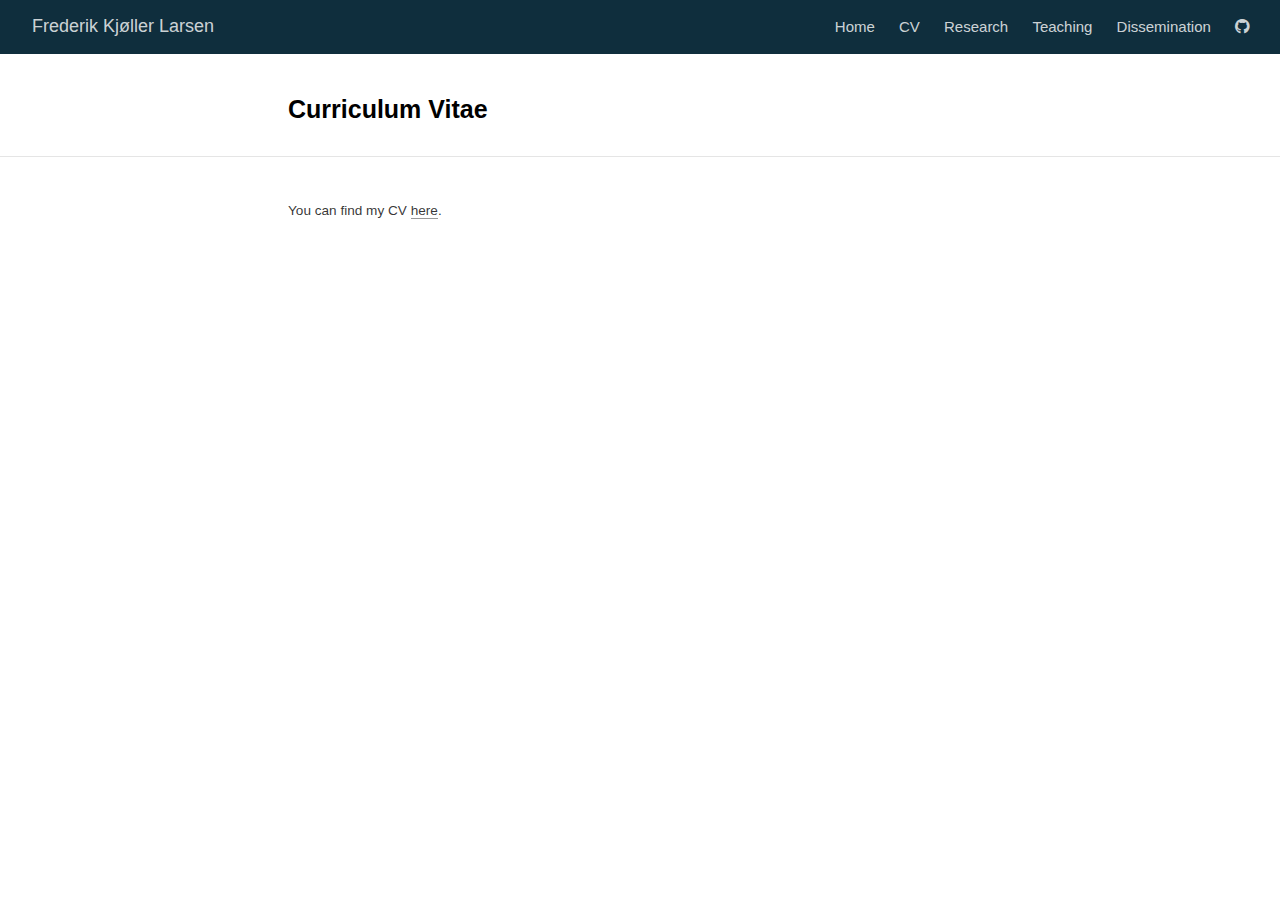
==== commit c4e5fce5: "Website update" ====
--- a/docs/cv.html
+++ b/docs/cv.html
@@ -2129,7 +2129,7 @@
   html {
     /*-- Main font sizes --*/
     --title-size:      25px;
-    --body-size:       0.95rem;
+    --body-size:       0.85rem;
     --code-size:       14px;
     --aside-size:      12px;
     --fig-cap-size:    13px;
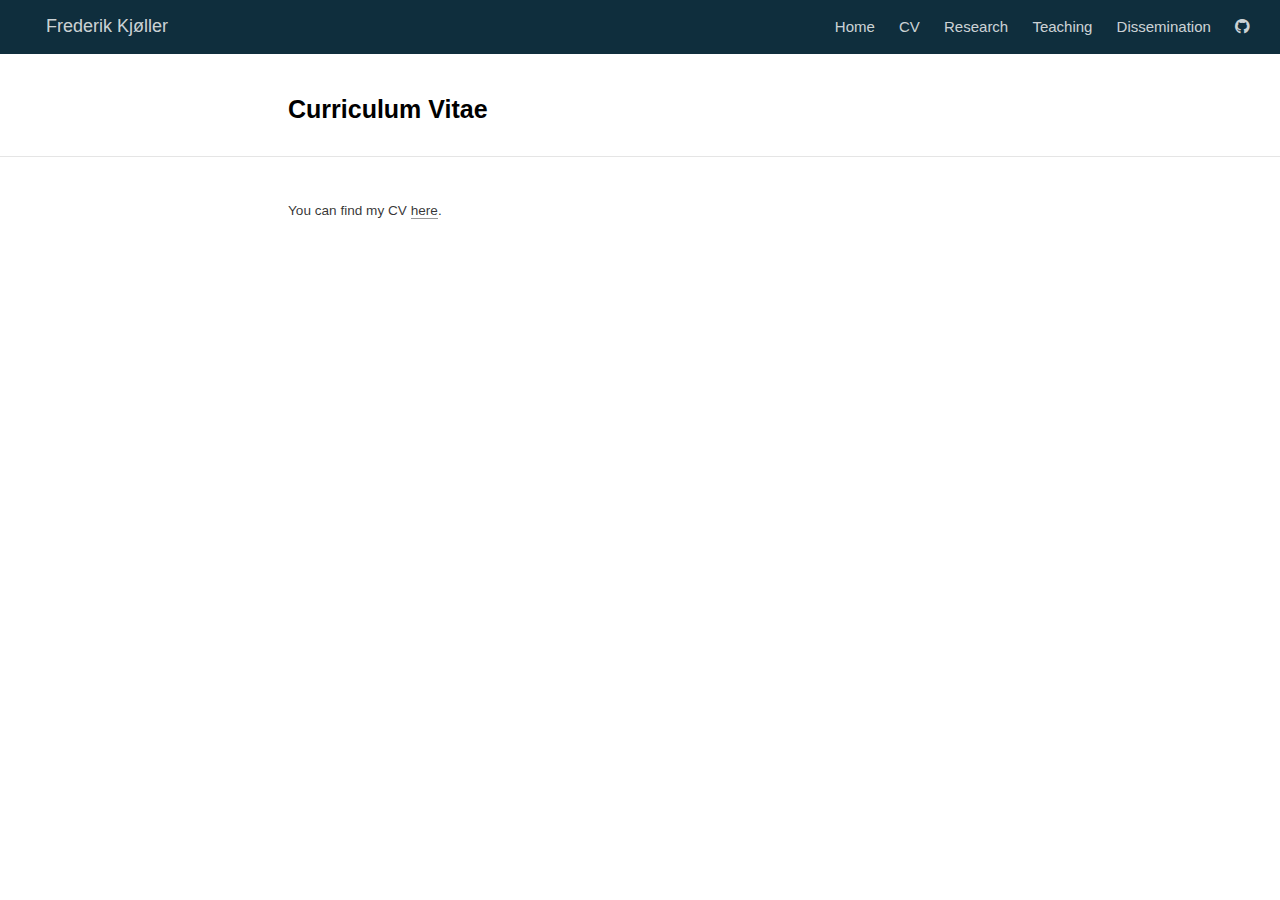
==== commit d20109e0: "a larger update" ====
--- a/docs/cv.html
+++ b/docs/cv.html
@@ -87,20 +87,20 @@
 
 
   <!--radix_placeholder_meta_tags-->
-  <title>Frederik Kjøller Larsen: Curriculum Vitae</title>
+  <title>Frederik Kjøller: Curriculum Vitae</title>
 
 
 
 
   <!--  https://developers.facebook.com/docs/sharing/webmasters#markup -->
-  <meta property="og:title" content="Frederik Kjøller Larsen: Curriculum Vitae"/>
+  <meta property="og:title" content="Frederik Kjøller: Curriculum Vitae"/>
   <meta property="og:type" content="article"/>
   <meta property="og:locale" content="en_US"/>
-  <meta property="og:site_name" content="Frederik Kjøller Larsen"/>
+  <meta property="og:site_name" content="Frederik Kjøller"/>
 
   <!--  https://dev.twitter.com/cards/types/summary -->
   <meta property="twitter:card" content="summary"/>
-  <meta property="twitter:title" content="Frederik Kjøller Larsen: Curriculum Vitae"/>
+  <meta property="twitter:title" content="Frederik Kjøller: Curriculum Vitae"/>
 
   <!--/radix_placeholder_meta_tags-->
   <!--radix_placeholder_rmarkdown_metadata-->
@@ -2191,7 +2191,19 @@
 
   .posts-list .metadata .publishedDate {
       color: rgb(249, 83, 85);
-  }</style>
+  }
+
+  /* Line spacing 
+  .adjust-line-height {
+    line-height: 1em;
+  }*/
+
+  /* Use specific font in the body of the text */
+  /*html, body, p {
+      /*font-weight: 200;*/
+      /*line-height: 1rem;
+      /*font-style: normal;*/
+  /*} */</style>
   <style type="text/css">
   /* base style */
 
@@ -2375,7 +2387,7 @@
 <header class="header header--fixed" role="banner">
 <nav class="distill-site-nav distill-site-header">
 <div class="nav-left">
-<a href="index.html" class="title">Frederik Kjøller Larsen</a>
+<a href="index.html" class="title">Frederik Kjøller</a>
 </div>
 <div class="nav-right">
 <a href="index.html">Home</a>
@@ -2403,8 +2415,10 @@
 
 
 <div class="d-article">
-<p>You can find my CV <a href="https://www.dropbox.com/s/bwsrg5v5iw70e9a/cv_frederik_kj%C3%B8ller_larsen.pdf?dl=0">here</a>.</p>
-<div class="sourceCode" id="cb1"><pre class="sourceCode r distill-force-highlighting-css"><code class="sourceCode r"></code></pre></div>
+<p>You can find my CV <a
+href="https://www.dropbox.com/scl/fi/n8i2dm6o9d36fgos6rlv9/cv_frederik_kjoeller.pdf?rlkey=8vsa9imyxu31eigplwq3egomt&amp;dl=0">here</a>.</p>
+<div class="sourceCode" id="cb1"><pre
+class="sourceCode r distill-force-highlighting-css"><code class="sourceCode r"></code></pre></div>
 <!--radix_placeholder_article_footer-->
 <!--/radix_placeholder_article_footer-->
 </div>
